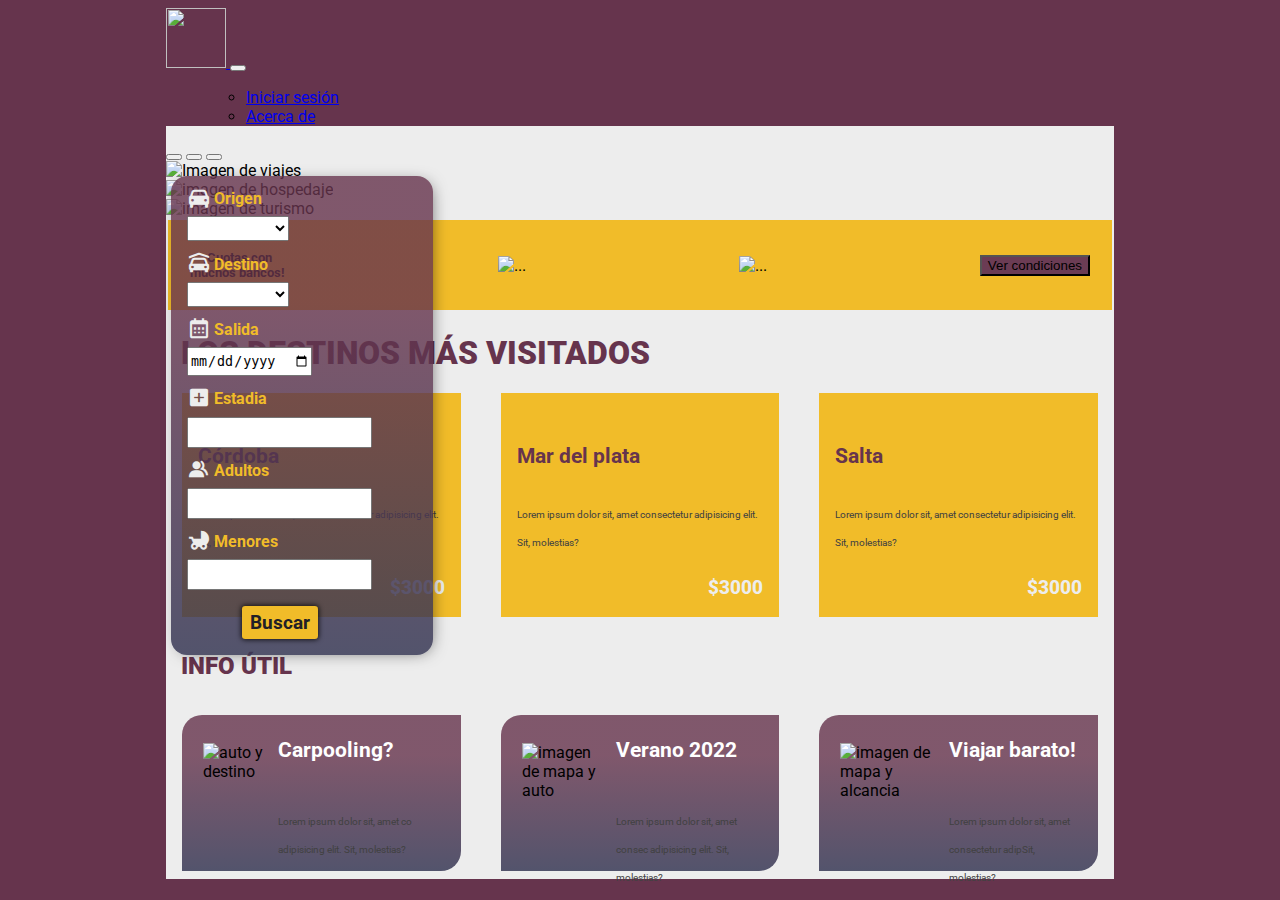
==== index.html @ 691d5a3f "Merge pull request #1 from Diegomgomezortega/Resultado_Busqueda" ====
<!DOCTYPE html>
<html lang="es">

<head>
    <meta charset="UTF-8">
    <meta http-equiv="X-UA-Compatible" content="IE=edge">
    <meta name="author" content="Grupo de estudio Tecnicatura en programacion 2do Año ITSC">
    <meta name="description" content="Pagina web dedicada a facilitar los viajes de turistas y viajantes. Te permite encontrar en un mismo lugar hospedaje, compartir un vehiculo para viajar o simplemente obtener informacion turistica de un lugar. Una Web que te hará dar la vuelta al mundo">
    <meta name="keywords" content="viajes, turismo, aventura, hospedaje, viajecompartido, carpooling, turismo, córdoba, argentina">
    <link rel="icon" href="img/logo_bisel.svg">
    <meta name="viewport" content="width=device-width, initial-scale=1.0">
    <title>Yo Voy!</title>
    <link rel="stylesheet" href="normalize.css">
    <!-- link fuentes de letras -->
    <link rel="preconnect" href="https://fonts.googleapis.com">
    <link rel="preconnect" href="https://fonts.gstatic.com" crossorigin>
    <link href="https://fonts.googleapis.com/css2?family=Roboto:wght@300;400;700&display=swap" rel="stylesheet">
    <!-- link para iconos -->
    <link href='https://unpkg.com/boxicons@2.0.9/css/boxicons.min.css' rel='stylesheet'>
    <!-- link de boostrap5 -->
    <link href="https://cdn.jsdelivr.net/npm/bootstrap@5.1.0/dist/css/bootstrap.min.css" rel="stylesheet" integrity="sha384-KyZXEAg3QhqLMpG8r+8fhAXLRk2vvoC2f3B09zVXn8CA5QIVfZOJ3BCsw2P0p/We" crossorigin="anonymous">
    <link rel="stylesheet" href="estilos.css">

</head>

<body class="centrar">
    <div class="contenedor">
        <nav class="navbar navbar-expand-md navbar-dark">
            <div class="container-fluid">
                <a class="navbar-brand" href="Index.html">
                    <img src="img/logo_ya-voy.jpeg" alt="" width="60" height="60" class="d-inline-block align-text-center" alt="Logo">
                </a>
                <button type="button" class="navbar-toggler" data-bs-toggle="collapse" data-bs-target="#MenuNavegacion">
                    <span class="navbar-toggler-icon"></span>
                </button>
                <div id="MenuNavegacion" class="collapse navbar-collapse d-flex flex-row-reverse bd-highlight">
                    <ul class="navbar-nav ">
                        <ul class="navbar-nav ms-3">
                            <li class="nav-item">
                                <a class="nav-link text-nowrap" href="#">Iniciar sesión</a>
                            </li>
                            <li class="nav-item"><a class="nav-link" href="#">Acerca de</a>
                            </li>
                        </ul>
                        <a href="inscripcion.html"><img src="img/008-facebook.png" alt="" width="23" alt="Facebook"></a>
                        <a href="resultado.html"><img src="img/011-instagram.png" alt="" width="23" alt="Instagram"></a>
                        <a href="#"><img src="img/001-twitter.png" alt="" width="23" alt="Twitter"></a>
                    </ul>
                </div>

            </div>
        </nav>
        <header>
            <div class="slide">
                <div class="slider-boostrap">
                    <div id="carouselExampleIndicators" class="carousel slide" data-bs-ride="carousel">
                        <div class="carousel-indicators">
                            <button type="button" data-bs-target="#carouselExampleIndicators" data-bs-slide-to="0" class="active" aria-current="true" aria-label="Slide 1"></button>
                            <button type="button" data-bs-target="#carouselExampleIndicators" data-bs-slide-to="1" aria-label="Slide 2"></button>
                            <button type="button" data-bs-target="#carouselExampleIndicators" data-bs-slide-to="2" aria-label="Slide 3"></button>
                        </div>
                        <div class="carousel-inner">
                            <div class="carousel-item active">
                                <img src="img/slide1.jpg" class="d-block w-100 vh-100" alt="Imagen de viajes">
                            </div>
                            <div class="carousel-item">
                                <img src="img/slide2.jpg" class="d-block w-100 vh-100" alt="imagen de hospedaje">
                            </div>
                            <div class="carousel-item">
                                <img src="img/slide3.jpg" class="d-block w-100 vh-100" alt="imagen de turismo">
                            </div>
                        </div>
                    </div>
                </div>
                <!-- ----------------seccion bancos y descuentos---------------- -->
                <table class="Tablapadre" width="100%" border="0" cellpadding="2">
                    <tr>
                        <td class="table-primary">
                            <div class="Texto1">
                                <h5 class="card-title" style="text-align: center;">¡Cuotas con <br> muchos bancos!</h5>
                            </div>
                        </td>
                        <td class="table-primary">
                            <img src="img/Pago.png" class="rounded float-start" alt="..." width="144" height="86">
                        </td>
                        <td class="table-primary">
                            <img src="img/Pago.png" class="rounded float-start" alt="..." width="144" height="86">
                        </td>

                        <td class="table-primary">
                            <div class="Tabla2">

                                <button style="background-color: #6B3C54;" type="button" class="btn btn-dark regular-button">Ver condiciones</button>
                            </div>

                        </td>
                </table>
                </table>
                <!-- ----------------seccion destinos más visitados---------------- -->
                <div class="buscador">
                    <form action="">

                        <div class="buscador-form__titulo">
                            <i class='bx bxs-car'></i>
                            <h4>Origen</h4>
                        </div>
                        <select placeholder="Provincia" name="Provincia" id="">
                            <option value=""></option>
                            <option value="">Córdoba</option>
                            <option value="">Buenos Aires</option>
                            <option value="">Salta</option>
                            <option value="">Rio Negro</option>
                        </select>

                        <div class="buscador-form__titulo">
                            <i class='bx bxs-car-garage'></i>
                            <h4>Destino</h4>
                        </div>
                        <select placeholder="Provincia" name="Provincia" id="">
                            <option value=""></option>
                            <option value="">Córdoba</option>
                            <option value="">Buenos Aires</option>
                            <option value="">Salta</option>
                            <option value="">Rio Negro</option>
                        </select>

                        <div class="buscador-form__titulo">
                            <i class='bx bx-calendar'></i>
                            <h4>Salida</h4>
                        </div>
                        <input type="date" name="salida" id="">

                        <div class="buscador-form__titulo">
                            <i class='bx bxs-plus-square'></i>
                            <h4>Estadia</h4>
                        </div>

                        <input type="number" name="" id="" min="1">

                        <div class="buscador-form__titulo"><i class='bx bxs-group'></i>
                            <h4>Adultos</h4>
                        </div>
                        <input type="number" name="" id="" min="1">

                        <div class="buscador-form__titulo"><i class='bx bxs-baby-carriage'></i>
                            <h4>Menores</h4>
                        </div>
                        <input type="number" name="" id="" min="0">

                        <div class="boton centrar">
                            <a href="./resultado.html" target="_blank">Buscar</a>
                        </div>
                    </form>

                </div>
            </div>
        </header>
        <section>
            <h1 class="cards-titulos">Los destinos más visitados</h1>
            <!-- ----------------seccion cards---------------- -->
            <div class="cards">
                <div class="card">
                    <div class="card-img">
                        <img src="img/card-1.jpg" alt="">
                    </div>
                    <div class="card-detalle">
                        <div class="card-titulo">
                            <h2>Córdoba</h2>
                        </div>
                        <div class="card-detalle">
                            <p>Lorem ipsum dolor sit, amet consectetur adipisicing elit. Sit, molestias?</p>
                        </div>
                    </div>
                    <div class="card-importe">
                        <h3>$3000</h3>
                    </div>
                </div>
                <div class="card">
                    <div class="card-img">
                        <img src="img/card-2.jpg" alt="">
                    </div>
                    <div class="card-detalle">
                        <div class="card-titulo">
                            <h2>Mar del plata</h2>
                        </div>
                        <div class="card-detalle">
                            <p>Lorem ipsum dolor sit, amet consectetur adipisicing elit. Sit, molestias?</p>
                        </div>
                    </div>
                    <div class="card-importe">
                        <h3>$3000</h3>
                    </div>
                </div>
                <div class="card">
                    <div class="card-img">
                        <img src="img/card-3.jpg" alt="">
                    </div>
                    <div class="card-detalle">
                        <div class="card-titulo">
                            <h2>Salta</h2>
                        </div>
                        <div class="card-detalle">
                            <p>Lorem ipsum dolor sit, amet consectetur adipisicing elit. Sit, molestias?</p>
                        </div>
                    </div>
                    <div class="card-importe">
                        <h3>$3000</h3>
                    </div>

                </div>
            </div>
            <h2 class="cards-titulos">Info útil</h2>
            <!-- ----------------seccion card tipo 2---------------- -->

            <div class="cards">
                <div class="card-2">
                    <div class="card-img">
                        <img src="img/carpooling.jpg" alt="auto y destino">
                    </div>
                    <div class="card-detalle">
                        <div class="card-titulo">
                            <h2>Carpooling?</h2>
                        </div>
                        <div class="card-detalle">
                            <p>Lorem ipsum dolor sit, amet co adipisicing elit. Sit, molestias?</p>
                        </div>
                    </div>
                </div>
                <div class="card-2">
                    <div class="card-img">
                        <img src="img/verano-viaje.jpg" alt="imagen de mapa y auto">
                    </div>
                    <div class="card-detalle">
                        <div class="card-titulo">
                            <h2>Verano 2022</h2>
                        </div>
                        <div class="card-detalle">
                            <p>Lorem ipsum dolor sit, amet consec adipisicing elit. Sit, molestias?</p>
                        </div>
                    </div>
                </div>
                <div class="card-2">
                    <div class="card-img">
                        <img src="img/viajar-barato.jpg" alt="imagen de mapa y alcancia ">
                    </div>
                    <div class="card-detalle">
                        <div class="card-titulo">
                            <h2>Viajar barato!</h2>
                        </div>
                        <div class="card-detalle">
                            <p>Lorem ipsum dolor sit, amet consectetur adipSit, molestias?</p>
                        </div>
                    </div>
                </div>
            </div>
        </section>
    </div>


    <script src="https://cdn.jsdelivr.net/npm/bootstrap@5.1.0/dist/js/bootstrap.bundle.min.js" integrity="sha384-U1DAWAznBHeqEIlVSCgzq+c9gqGAJn5c/t99JyeKa9xxaYpSvHU5awsuZVVFIhvj" crossorigin="anonymous"></script>
</body>

</html>
---- estilos.css ----
:root {
    --color_principal: rgb(102, 52, 77);
    --color_secundario: rgb(241, 188, 41);
    --color_claro: rgb(237, 237, 237);
    --color_oscuro: rgb(34, 32, 39);
    --gradiente: linear-gradient( 180deg, rgba(102, 52, 77, 0.808) 26%, rgba(54, 55, 84, 0.842) 100%);
}

html {
    box-sizing: border-box;
}

h4 {
    margin: 0.2rem;
    font-size: 1rem;
    font-weight: bold;
}

h2 {
    padding: 15px;
}

body {
    display: flex;
    justify-content: center;
    font-family: "Roboto", sans-serif;
    background-color: var(--color_principal);
}

.navbar {
    background-color: var(--color_principal);
}

.navbar-nav>a {
    margin-right: 20px;
    display: flex;
    align-items: center;
}

.centrar {
    display: flex;
    align-items: center;
    justify-content: center;
}

.contenedor {
    width: 75%;
    background-color: var(--color_claro);
}


/* Contenedor de la pagina Resultado */

.contenedorRes {
    width: 100%;
    background-color: var(--color_claro);
}

.logo img {
    width: 7rem;
}

.boton {
    margin: 1rem;
}

.boton a {
    text-decoration: none;
    color: var(--color_oscuro);
    background-color: var(--color_secundario);
    padding: 0.3rem 0.5rem;
    border-radius: 0.2rem;
    font-size: 1.2rem;
    font-weight: bold;
    -webkit-box-shadow: 0px 0px 5px 1px rgba(0, 0, 0, 0.75);
    -moz-box-shadow: 0px 0px 5px 1px rgba(0, 0, 0, 0.75);
    box-shadow: 0px 0px 5px 1px rgba(0, 0, 0, 0.75);
}

.slide {
    position: relative;
}

.buscador {
    display: flex;
    align-items: center;
    position: absolute;
    top: calc(100% - 80%);
    left: 5px;
    width: 230px;
    border-radius: 1rem;
    padding: 0 1rem;
    color: var(--color_secundario);
    background: var(--gradiente);
    -webkit-box-shadow: 3px 2px 17px -7px rgba(0, 0, 0, 0.75);
    -moz-box-shadow: 3px 2px 17px -7px rgba(0, 0, 0, 0.75);
    box-shadow: 3px 2px 17px -7px rgba(0, 0, 0, 0.75);
}


/* Buscador de la pagina Resultado */

.buscadorRes {
    position: absolute;
    top: 90px;
    left: 5px;
    width: 20%;
    border-radius: 1rem;
    padding: 1rem;
    color: var(--color_secundario);
    /* background: rgb(102, 52, 77); */
    background: linear-gradient( 180deg, rgba(102, 52, 77, 0.966) 26%, rgba(54, 55, 84, 1) 100%);
    -webkit-box-shadow: 3px 2px 17px -7px rgba(0, 0, 0, 0.75);
    -moz-box-shadow: 3px 2px 17px -7px rgba(0, 0, 0, 0.75);
    box-shadow: 3px 2px 17px -7px rgba(0, 0, 0, 0.75);
}

form i {
    font-size: 1.5rem;
    color: var(--color_claro);
}

form {
    padding: 0;
}

.buscador-form__titulo {
    display: flex;
    margin: 10px 0 5px 0;
}

select,
input {
    height: 25px;
}


/* --------- sector bancos ---------*/

.Tablapadre tr {
    background-color: var(--color_secundario);
    display: flex;
    justify-content: space-between;
    align-items: center;
    padding: 6px 20px;
}


/* --------- sector cuadricula cards ---------*/

.cards-titulos {
    color: var(--color_principal);
    text-transform: uppercase;
    font-weight: 900;
    padding-left: 0.9375rem;
}

.cards {
    display: grid;
    grid-template-columns: repeat(3, 1fr);
    grid-template-rows: 1fr;
    margin: 0.5rem 1rem;
    row-gap: 1rem;
    column-gap: 2.5rem;
}


/*--------- sector tarjeta ---------*/

.card {
    background-color: var(--color_secundario);
    padding: 0 1rem;
}

.card-img img {
    width: 100%;
    margin-top: 15px;
    border-radius: 3px;
}

.card-importe {
    color: var(--color_claro);
}

.card-importe h3 {
    font-weight: 800;
    display: flex;
    justify-content: end;
}

.card-titulo h2 {
    font-size: 1.3rem;
    font-weight: bold;
    color: var(--color_principal);
    padding-left: 0;
}


/*--------- sector tarjeta modelo 2 ---------*/

.card-2 {
    display: flex;
    background: var(--gradiente);
    padding: 0.5rem 1rem;
    height: 140px;
    border-radius: 20px 0;
}

.card-2>.card-img img {
    object-fit: cover;
    width: 100%;
    height: 80%;
    padding: 5px;
    border-radius: 3px;
}

.card-detalle p {
    font-size: 0.625rem;
}

.card-2 *.card-titulo h2 {
    padding: 0;
    padding-top: 15px;
    color: white;
    margin: 0;
    height: 60px;
    width: 100%;
}


/*--------- sector Contenedor Resultado de Busquedas ---------*/

.contenedorBarra {
    float: right;
    width: 80%;
    height: 600px;
    margin: 5px auto;
    padding: 20px;
    background: --color_claro;
    overflow: auto;
    font-family: 'Open Sans';
    border-radius: 4px;
    border-color: --color_principal;
}

.contenedorBarra h1 {
    font-size: 38px;
    font-weight: 600;
    color: #000;
}

.contenedorBarra hr {
    background: #ff9d00;
    width: 20%;
    height: 5px;
    border: #ff9d00;
    margin: 20px 0;
    border-radius: 50px;
}

p {
    margin-bottom: 20px;
    line-height: 28px;
    font-size: 16px;
    color: #414141;
}

.contenedorBarra::-webkit-scrollbar::-webkit-scrollbar {
    width: 7px;
}

.contenedorBarra::-webkit-scrollbar-thumb {
    background: #ff9d00;
    border-radius: 5px;
}
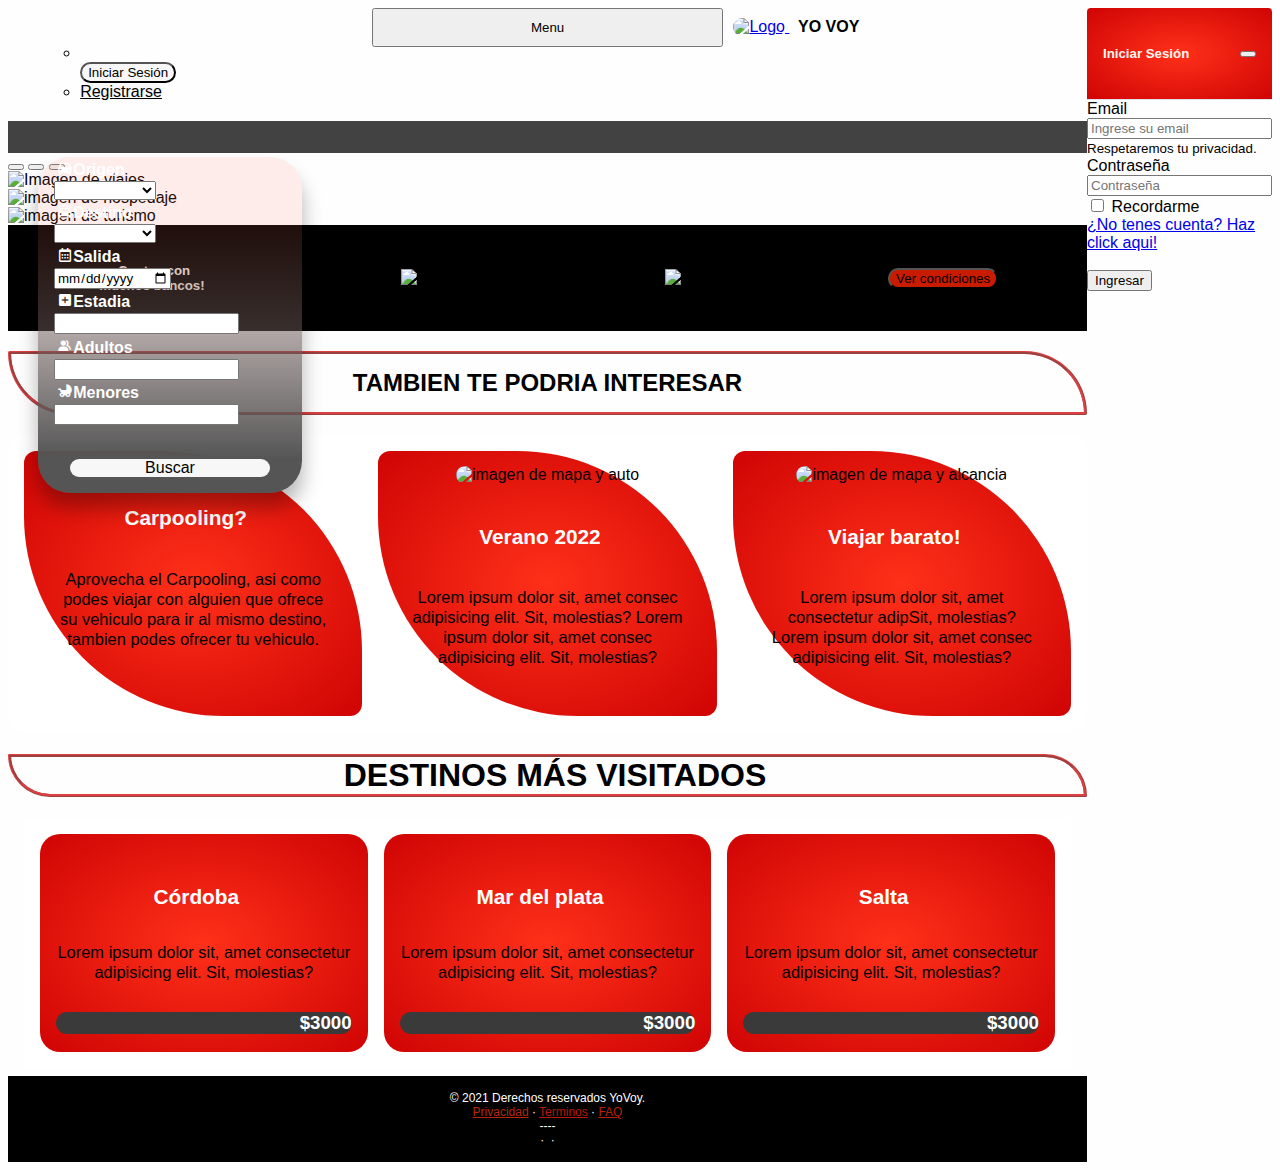
==== commit a6b46160: "Cambios YoVoy" ====
--- a/index.html
+++ b/index.html
@@ -2,6 +2,8 @@
 <html lang="es">
 
 <head>
+
+    <title >YO VOY  </title>
     <meta charset="UTF-8">
     <meta http-equiv="X-UA-Compatible" content="IE=edge">
     <meta name="author" content="Grupo de estudio Tecnicatura en programacion 2do Año ITSC">
@@ -9,7 +11,7 @@
     <meta name="keywords" content="viajes, turismo, aventura, hospedaje, viajecompartido, carpooling, turismo, córdoba, argentina">
     <link rel="icon" href="img/logo_bisel.svg">
     <meta name="viewport" content="width=device-width, initial-scale=1.0">
-    <title>Yo Voy!</title>
+    
     <link rel="stylesheet" href="normalize.css">
     <!-- link fuentes de letras -->
     <link rel="preconnect" href="https://fonts.googleapis.com">
@@ -20,38 +22,61 @@
     <!-- link de boostrap5 -->
     <link href="https://cdn.jsdelivr.net/npm/bootstrap@5.1.0/dist/css/bootstrap.min.css" rel="stylesheet" integrity="sha384-KyZXEAg3QhqLMpG8r+8fhAXLRk2vvoC2f3B09zVXn8CA5QIVfZOJ3BCsw2P0p/We" crossorigin="anonymous">
     <link rel="stylesheet" href="estilos.css">
+    
 
 </head>
 
-<body class="centrar">
-    <div class="contenedor">
-        <nav class="navbar navbar-expand-md navbar-dark">
-            <div class="container-fluid">
-                <a class="navbar-brand" href="Index.html">
-                    <img src="img/logo_ya-voy.jpeg" alt="" width="60" height="60" class="d-inline-block align-text-center" alt="Logo">
-                </a>
-                <button type="button" class="navbar-toggler" data-bs-toggle="collapse" data-bs-target="#MenuNavegacion">
-                    <span class="navbar-toggler-icon"></span>
-                </button>
-                <div id="MenuNavegacion" class="collapse navbar-collapse d-flex flex-row-reverse bd-highlight">
-                    <ul class="navbar-nav ">
-                        <ul class="navbar-nav ms-3">
-                            <li class="nav-item">
-                                <a class="nav-link text-nowrap" href="#">Iniciar sesión</a>
-                            </li>
-                            <li class="nav-item"><a class="nav-link" href="#">Acerca de</a>
-                            </li>
+<body>
+
+    <div class="">
+            <nav class="navbar navbar-expand-lg navbar-dark  shadow-sm ">
+                <div class="container px-2 ">
+                    <div class="col-lg-4 col-md-4 col-sm-6 col-xs-12 ">
+                        <a class="navbar-brand " href="Index.html">
+                            <img src="img/Logo-Oficial3.png" class=" imgRedonda text-white " id="Logo" width="60" height="60"  alt="Logo">
+                        </a>
+                        <strong class="text-white"> &nbsp YO VOY </strong>
+                    </div>
+
+                    <button class="navbar-toggler text-white col-lg-4 col-md-4 col-sm-4 col-xs-12" type="button" data-bs-toggle="collapse" data-bs-target="#navbarResponsive" aria-controls="navbarResponsive" aria-expanded="false" aria-label="Toggle navigation">
+                        Menu
+                        
+                    </button>
+                    
+                    <div id="navbarResponsive" class="collapse navbar-collapse col-lg-4 col-md-4 col-sm-4 col-xs-12 ">
+                        <ul class="navbar-nav ms-auto me-4 my-3 my-lg-0">
+                            <ul class="navbar-nav   col-lg-12 col-md-12 col-sm-12 col-xs-12 ">
+                                <li class="nav-item ">
+                                    <a class="nav-link " style="color: white; " href="#"><strong>Carpooling!</strong></a>
+                                </li>
+                                
+                                <!-- boton iniciar sesion-->
+                                
+                                <button class="estiloboton btn btn-secondary rounded-pill px-3 mb-2 mb-lg-0 mr-3" data-bs-toggle="modal" data-bs-target="#login">
+                                    <span class="d-flex align-items-center">
+                                        <span class="small">Iniciar Sesión</span>
+                                    </span>
+                                </button>
+                                &nbsp
+                            
+
+                                <li >
+                                    <a class="estiloboton btn btn-secondary  px-3 rounded-pill small"  href="inscripcion.html" >Registrarse</a>
+                                </li>
                         </ul>
-                        <a href="inscripcion.html"><img src="img/008-facebook.png" alt="" width="23" alt="Facebook"></a>
-                        <a href="resultado.html"><img src="img/011-instagram.png" alt="" width="23" alt="Instagram"></a>
-                        <a href="#"><img src="img/001-twitter.png" alt="" width="23" alt="Twitter"></a>
-                    </ul>
-                </div>
-
-            </div>
-        </nav>
-        <header>
-            <div class="slide">
+                    </div>
+                </div>
+                
+            </nav>
+   
+
+        <header >
+            <div class="DetalleNav">
+                
+            </div>
+            
+            <div class="">
+              <div class="slide">     
                 <div class="slider-boostrap">
                     <div id="carouselExampleIndicators" class="carousel slide" data-bs-ride="carousel">
                         <div class="carousel-indicators">
@@ -61,104 +86,146 @@
                         </div>
                         <div class="carousel-inner">
                             <div class="carousel-item active">
-                                <img src="img/slide1.jpg" class="d-block w-100 vh-100" alt="Imagen de viajes">
+                                <img src="img/Hotel-5.jpg" class="d-block w-100 vh-100" alt="Imagen de viajes">
                             </div>
                             <div class="carousel-item">
-                                <img src="img/slide2.jpg" class="d-block w-100 vh-100" alt="imagen de hospedaje">
+                                <img src="img/Mujer-Mapa-R.jpg" class="d-block w-100 vh-100" alt="imagen de hospedaje">
                             </div>
                             <div class="carousel-item">
-                                <img src="img/slide3.jpg" class="d-block w-100 vh-100" alt="imagen de turismo">
+                                <img src="img/Mujer-Mapa.jpg" class="d-block w-100 vh-100" alt="imagen de turismo">
                             </div>
                         </div>
-                    </div>
-                </div>
-                <!-- ----------------seccion bancos y descuentos---------------- -->
-                <table class="Tablapadre" width="100%" border="0" cellpadding="2">
-                    <tr>
-                        <td class="table-primary">
-                            <div class="Texto1">
-                                <h5 class="card-title" style="text-align: center;">¡Cuotas con <br> muchos bancos!</h5>
-                            </div>
-                        </td>
-                        <td class="table-primary">
-                            <img src="img/Pago.png" class="rounded float-start" alt="..." width="144" height="86">
-                        </td>
-                        <td class="table-primary">
-                            <img src="img/Pago.png" class="rounded float-start" alt="..." width="144" height="86">
-                        </td>
-
-                        <td class="table-primary">
-                            <div class="Tabla2">
-
-                                <button style="background-color: #6B3C54;" type="button" class="btn btn-dark regular-button">Ver condiciones</button>
-                            </div>
-
-                        </td>
-                </table>
-                </table>
-                <!-- ----------------seccion destinos más visitados---------------- -->
-                <div class="buscador">
-                    <form action="">
-
-                        <div class="buscador-form__titulo">
-                            <i class='bx bxs-car'></i>
-                            <h4>Origen</h4>
-                        </div>
-                        <select placeholder="Provincia" name="Provincia" id="">
-                            <option value=""></option>
-                            <option value="">Córdoba</option>
-                            <option value="">Buenos Aires</option>
-                            <option value="">Salta</option>
-                            <option value="">Rio Negro</option>
-                        </select>
-
-                        <div class="buscador-form__titulo">
-                            <i class='bx bxs-car-garage'></i>
-                            <h4>Destino</h4>
-                        </div>
-                        <select placeholder="Provincia" name="Provincia" id="">
-                            <option value=""></option>
-                            <option value="">Córdoba</option>
-                            <option value="">Buenos Aires</option>
-                            <option value="">Salta</option>
-                            <option value="">Rio Negro</option>
-                        </select>
-
-                        <div class="buscador-form__titulo">
-                            <i class='bx bx-calendar'></i>
-                            <h4>Salida</h4>
-                        </div>
-                        <input type="date" name="salida" id="">
-
-                        <div class="buscador-form__titulo">
-                            <i class='bx bxs-plus-square'></i>
-                            <h4>Estadia</h4>
-                        </div>
-
-                        <input type="number" name="" id="" min="1">
-
-                        <div class="buscador-form__titulo"><i class='bx bxs-group'></i>
-                            <h4>Adultos</h4>
-                        </div>
-                        <input type="number" name="" id="" min="1">
-
-                        <div class="buscador-form__titulo"><i class='bx bxs-baby-carriage'></i>
-                            <h4>Menores</h4>
-                        </div>
-                        <input type="number" name="" id="" min="0">
-
-                        <div class="boton centrar">
-                            <a href="./resultado.html" target="_blank">Buscar</a>
-                        </div>
-                    </form>
-
+                        <div class="buscador"> 
+                            <form>
+                                <div >
+                                    <div>
+                                        <h4 class='bx bxs-car'><b>Origen</b></h4>
+                                    </div>
+                                    <div>
+                                        <select class="" placeholder="Provincia" name="Provincia" id="">
+                                            <option value=""></option>
+                                            <option value="">Córdoba</option>
+                                            <option value="">Buenos Aires</option>
+                                            <option value="">Salta</option>
+                                            <option value="">Rio Negro</option>
+                                        </select>
+                                    </div>
+                                    
+            
+                                    <div>
+                                        <h4 class='bx bxs-car-garage'><b>Destino</b></h4>
+                                    </div>
+                                    <select class="" placeholder="Provincia" name="Provincia" id="">
+                                        <option value=""></option>
+                                        <option value="">Córdoba</option>
+                                        <option value="">Buenos Aires</option>
+                                        <option value="">Salta</option>
+                                        <option value="">Rio Negro</option>
+                                    </select>
+            
+                                    <div>
+                                        <h4 class='bx bx-calendar'><b>Salida</b></h4>
+                                    </div>
+                                    <input type="date" name="salida" id="">
+            
+                                    <div >
+                                        
+                                        <h4 class='bx bxs-plus-square'><b>Estadia</b></h4>
+                                    </div>
+                                    <input type="number" name="" id="" min="1">
+            
+                                    <div>
+                                        
+                                        <h4 class='bx bxs-group' ><b>Adultos</b></h4>
+                                    </div>
+                                    <div>
+                                        <input  type="number" name="" id="" min="1">
+                                    </div>
+                                    
+                                    <div>
+                                        <h4 class='bx bxs-baby-carriage'><b>Menores</b></h4>
+                                    </div>
+                                    <div>
+                                        <input type="number" name="" id="" min="0">
+                                    </div>
+                                </br>
+            
+                                    <div class="estiloboton1 btn btn-outline-danger rounded-pill centrar boton">
+                                        <a href="resultado.html">Buscar</a>
+                                    </div>
+                                </div>
+                            </form>
+                        </div>
+                        
+                    </div>
+                </div>
+             </div>
+            </div> 
+            <!-- ----------------seccion bancos y descuentos------------------>
+            <div class="Descuentos">
+                <div>
+                    <h5 class="card-title" style="text-align: center;"><b>¡Cuotas con <br> muchos bancos!</b></h5>
+                </div>
+                <div>
+                    <img src="img/Pago.png" class="rounded"  alt="...">
+                </div>
+                <div>
+                    <img src="img/Pago.png" class="rounded" alt="...">
+                </div>
+                <div>
+                    <button style="background-color: rgb(201, 27, 0); border-radius: 10px;" type="button" class="btn btn-dark regular-button">Ver condiciones</button>
                 </div>
             </div>
         </header>
         <section>
-            <h1 class="cards-titulos">Los destinos más visitados</h1>
-            <!-- ----------------seccion cards---------------- -->
-            <div class="cards">
+
+            <!------------------seccion card tipo 2------------------> 
+            <h2 class="cards-titulos  grid-text">Tambien Te Podria Interesar</h2>
+            <div class="card grid">
+                
+                <div class="card-2 ">
+                    <div class="card-img">
+                        <img src="img/carpooling.jpg" alt="auto y destino">
+                        
+                        <div class="card-titulo ">
+                            <h2>Carpooling?</h2>
+                        </div>
+                        <div class="card-detalle2 ">
+                            <p>Aprovecha el Carpooling, asi como podes viajar con alguien que ofrece su vehiculo para ir al mismo destino, tambien podes ofrecer tu vehiculo.</p>
+                        </div>
+                    </div>
+                </div>
+                
+                <div class="card-2 ">
+                    <div class="card-img">
+                        <img src="img/verano-viaje.jpg" alt="imagen de mapa y auto">
+                    </div>
+                    <div class="card-detalle">
+                        <div class="card-titulo">
+                            <h2>Verano 2022</h2>
+                        </div>
+                        <div class="card-detalle2">
+                            <p>Lorem ipsum dolor sit, amet consec adipisicing elit. Sit, molestias? Lorem ipsum dolor sit, amet consec adipisicing elit. Sit, molestias?</p>
+                        </div>
+                    </div>
+                </div>
+                <div class="card-2 ">
+                    <div class="card-img">
+                        <img src="img/viajar-barato.jpg" alt="imagen de mapa y alcancia ">
+                    </div>
+                    <div class="card-detalle">
+                        <div class="card-titulo">
+                            <h2>Viajar barato!</h2>
+                        </div>
+                        <div class="card-detalle2">
+                            <p>Lorem ipsum dolor sit, amet consectetur adipSit, molestias? Lorem ipsum dolor sit, amet consec adipisicing elit. Sit, molestias?</p>
+                        </div>
+                    </div>
+                </div>
+            </div>
+            <!------------------seccion cards------------------>
+            <h1  class="cards-titulos grid-text"> destinos más visitados</h1>
+            <div class="cards grid">
                 <div class="card">
                     <div class="card-img">
                         <img src="img/card-1.jpg" alt="">
@@ -167,12 +234,12 @@
                         <div class="card-titulo">
                             <h2>Córdoba</h2>
                         </div>
-                        <div class="card-detalle">
+                        <div class="card-detalle2">
                             <p>Lorem ipsum dolor sit, amet consectetur adipisicing elit. Sit, molestias?</p>
                         </div>
                     </div>
                     <div class="card-importe">
-                        <h3>$3000</h3>
+                        <h3 class="px-1" style="background-color: rgb(58, 58, 58); border-radius: 50px;">$3000</h3>
                     </div>
                 </div>
                 <div class="card">
@@ -183,12 +250,12 @@
                         <div class="card-titulo">
                             <h2>Mar del plata</h2>
                         </div>
-                        <div class="card-detalle">
+                        <div class="card-detalle2">
                             <p>Lorem ipsum dolor sit, amet consectetur adipisicing elit. Sit, molestias?</p>
                         </div>
                     </div>
                     <div class="card-importe">
-                        <h3>$3000</h3>
+                        <h3 class="px-1" style="background-color: rgb(58, 58, 58); border-radius: 50px;">$3000</h3>
                     </div>
                 </div>
                 <div class="card">
@@ -199,65 +266,78 @@
                         <div class="card-titulo">
                             <h2>Salta</h2>
                         </div>
-                        <div class="card-detalle">
+                        <div class="card-detalle2">
                             <p>Lorem ipsum dolor sit, amet consectetur adipisicing elit. Sit, molestias?</p>
                         </div>
                     </div>
                     <div class="card-importe">
-                        <h3>$3000</h3>
-                    </div>
-
-                </div>
-            </div>
-            <h2 class="cards-titulos">Info útil</h2>
-            <!-- ----------------seccion card tipo 2---------------- -->
-
-            <div class="cards">
-                <div class="card-2">
-                    <div class="card-img">
-                        <img src="img/carpooling.jpg" alt="auto y destino">
-                    </div>
-                    <div class="card-detalle">
-                        <div class="card-titulo">
-                            <h2>Carpooling?</h2>
-                        </div>
-                        <div class="card-detalle">
-                            <p>Lorem ipsum dolor sit, amet co adipisicing elit. Sit, molestias?</p>
-                        </div>
-                    </div>
-                </div>
-                <div class="card-2">
-                    <div class="card-img">
-                        <img src="img/verano-viaje.jpg" alt="imagen de mapa y auto">
-                    </div>
-                    <div class="card-detalle">
-                        <div class="card-titulo">
-                            <h2>Verano 2022</h2>
-                        </div>
-                        <div class="card-detalle">
-                            <p>Lorem ipsum dolor sit, amet consec adipisicing elit. Sit, molestias?</p>
-                        </div>
-                    </div>
-                </div>
-                <div class="card-2">
-                    <div class="card-img">
-                        <img src="img/viajar-barato.jpg" alt="imagen de mapa y alcancia ">
-                    </div>
-                    <div class="card-detalle">
-                        <div class="card-titulo">
-                            <h2>Viajar barato!</h2>
-                        </div>
-                        <div class="card-detalle">
-                            <p>Lorem ipsum dolor sit, amet consectetur adipSit, molestias?</p>
-                        </div>
-                    </div>
-                </div>
-            </div>
+                        <h3 class="px-1" style="background-color: rgb(58, 58, 58); border-radius: 50px;">$3000</h3>
+                    </div>
+
+                </div>
+            </div>
+            
         </section>
+        <div class="footer">
+            <div class="container px-5">
+                <div class="text-white-50 small">
+                    <div class="mb-2">&copy; 2021 Derechos reservados YoVoy.</div>
+                    <a style="color: rgb(184, 37, 11);" href="#!">Privacidad</a>
+                    <span class="mx-1">&middot;</span>
+                    <a style="color: rgb(184, 23, 11);" href="#!">Terminos</a>
+                    <span class="mx-1">&middot;</span>
+                    <a style="color: rgb(184, 31, 11);" href="#!">FAQ</a>
+                    <div class="mb-2"> ---- </div>
+                    <a href="#"><img src="img/008-facebook.png" alt="" width="23" alt="Facebook"></a>
+                    <span class="mx-1">&middot;</span>
+                    <a href="#"><img src="img/011-instagram.png" alt="" width="23" alt="Instagram"></a>
+                    <span class="mx-1">&middot;</span>
+                    <a href="#"><img src="img/001-twitter.png" alt="" width="23" alt="Twitter"></a>
+                </div>
+            </div>
+        </div>
     </div>
 
 
+    <!-- Iniciar sesion modal-->
+
+    <div class="modal fade" id="login" tabindex="-1" aria-labelledby="loginModalLabel" aria-hidden="true">
+        <div class="modal-dialog modal-dialog-centered">
+            <div class="modal-content">
+                <div class="modal-header bg-gradient-form p-4">
+                    <h5 class="modal-title font-alt text-white" id="feedbackModalLabel">Iniciar Sesión</h5>
+                    <button class="btn-close btn-close-white" type="button" data-bs-dismiss="modal" aria-label="Close"></button>
+                </div>
+                <div class="modal-body border-0 p-4">
+                    <form>
+                        <div class="form-group">
+                            <label for="exampleInputEmail1">Email</label>
+                            <input type="email" class="form-control" id="exampleInputEmail1" aria-describedby="emailHelp" placeholder="Ingrese su email">
+                            <small id="emailHelp" class="form-text text-muted">Respetaremos tu privacidad.</small>
+                        </div>
+                        <div class="form-group">
+                            <label for="exampleInputPassword1">Contraseña</label>
+                            <input type="password" class="form-control" id="exampleInputPassword1" placeholder="Contraseña">
+                        </div>
+                        <div class="form-check">
+                            <input type="checkbox" class="form-check-input" id="exampleCheck1">
+                            <label class="form-check-label" for="exampleCheck1">Recordarme</label>
+                        </div>
+                        <div class="form-group">
+                            <a  href="inscripcion.html">¿No tenes cuenta? Haz click aqui!</a>
+                        </div>
+                    </br>
+                        <button type="submit" class="btn btn-outline-primary">Ingresar</button>
+                    </form>
+                </div>
+            </div>
+        </div>
+    </div>
+    
+    
     <script src="https://cdn.jsdelivr.net/npm/bootstrap@5.1.0/dist/js/bootstrap.bundle.min.js" integrity="sha384-U1DAWAznBHeqEIlVSCgzq+c9gqGAJn5c/t99JyeKa9xxaYpSvHU5awsuZVVFIhvj" crossorigin="anonymous"></script>
+    <script src="js/scripts.js"></script>
+    <script src="_framework/blazor.webassembly.js"></script>
 </body>
 
 </html>--- a/estilos.css
+++ b/estilos.css
@@ -1,13 +1,62 @@
 :root {
-    --color_principal: rgb(102, 52, 77);
-    --color_secundario: rgb(241, 188, 41);
-    --color_claro: rgb(237, 237, 237);
-    --color_oscuro: rgb(34, 32, 39);
-    --gradiente: linear-gradient( 180deg, rgba(102, 52, 77, 0.808) 26%, rgba(54, 55, 84, 0.842) 100%);
-}
-
-html {
-    box-sizing: border-box;
+    --color_claro: rgb(255, 255, 255);
+    --color_blac: rgb(254, 254, 255);
+    --color_gris: rgba(126, 125, 125, 0.781);
+    --color_oscuro: rgb(0, 0, 0);
+    
+    
+    --gradienteBuscador: linear-gradient( 180deg, rgba(156, 36, 0, 0.124)20%, rgb(189, 0, 0) 90%);
+    --gradienteBuscador1: linear-gradient( 180deg, rgba(252, 113, 89, 0.124)20%, rgb(85, 85, 85) 90%);
+   
+    
+    --gradienteCard: radial-gradient(ellipse at center, rgb(255,48,25) 0%,rgb(207,4,4) 100%);
+    --gradientnavs: radial-gradient(ellipse at center, rgb(255,48,25) 0%,rgb(207,4,4) 100%);
+
+}
+
+body {
+    display: flex;
+    justify-content: center;
+    font-family: "Open Sans", sans-serif;
+    background: var(--color_blac);  
+}
+
+
+
+.container,
+.container-fluid,
+.container-xxl,
+.container-xl,
+.container-lg,
+.container-md,
+.container-sm {
+  width: 100%;
+  padding-right: var(--bs-gutter-x, 0.75rem);
+  padding-left: var(--bs-gutter-x, 0.75rem);
+  margin-right: auto;
+  margin-left: auto;
+}
+.imagen{
+    background: url(https://www.freepik.es/foto-gratis/viajeros-mochilas-posa-cerca-aeropuerto-moderno_15660360.htm);
+}
+.navbar {
+   background: var(--gradientnavs);    
+}
+
+.navbar-nav>a {
+    margin-right: 20px;
+    display: flex;
+    align-items: center;
+}
+
+.navbar-collapse {
+    flex-basis: 100%;
+    flex-grow: 1;
+    align-items: center;
+}
+
+h2 {
+    padding: 15px;
 }
 
 h4 {
@@ -16,25 +65,62 @@
     font-weight: bold;
 }
 
-h2 {
-    padding: 15px;
-}
-
-body {
-    display: flex;
-    justify-content: center;
-    font-family: "Roboto", sans-serif;
-    background-color: var(--color_principal);
-}
-
-.navbar {
-    background-color: var(--color_principal);
-}
-
-.navbar-nav>a {
-    margin-right: 20px;
-    display: flex;
-    align-items: center;
+h5{
+    color: seashell;
+}
+
+.slide {
+    position: relative;
+}
+
+*{
+    box-sizing: border-box;
+    font-family: "Open Sans", sans-serif;
+}
+
+.imgRedonda{
+    width: 60px;
+    height: 60px;
+    border-radius: 150px;
+}
+
+.imgResultado{
+    width: 100%;
+    height: auto;
+    border-radius: 150px;
+}
+
+.estiloboton1{
+    border-radius: 20px;
+    color: rgb(0, 0, 0);
+    background-color: rgb(247, 247, 247);
+    align-items: center;
+    transition: all 300ms ease 0ms;
+
+}
+
+.estiloboton1:hover {
+    background-color: #ad0000; /* Color de fondo al pasar el cursor */
+    color: rgb(255, 255, 255);
+    box-shadow: 0px 15px 20px rgba(0, 0, 0, 0.3);
+    transform: translateY(-3px);
+
+}
+
+.estiloboton{
+    border-radius: 20px;
+    color: rgb(0, 0, 0);
+    background-color: rgb(247, 247, 247);
+    align-items: center;
+    transition: all 300ms ease 0ms;
+}
+
+.estiloboton:hover {
+    background-color: #3905ca; /* Color de fondo al pasar el cursor */
+    color: rgb(255, 255, 255);
+    box-shadow: 0px 15px 20px rgba(0, 0, 0, 0.3);
+    transform: translateY(-3px);
+
 }
 
 .centrar {
@@ -43,113 +129,125 @@
     justify-content: center;
 }
 
-.contenedor {
-    width: 75%;
-    background-color: var(--color_claro);
-}
-
-
 /* Contenedor de la pagina Resultado */
 
-.contenedorRes {
-    width: 100%;
-    background-color: var(--color_claro);
-}
-
 .logo img {
-    width: 7rem;
+    width: 2rem;
 }
 
 .boton {
     margin: 1rem;
+    min-width: 200px;
 }
 
 .boton a {
     text-decoration: none;
-    color: var(--color_oscuro);
-    background-color: var(--color_secundario);
-    padding: 0.3rem 0.5rem;
-    border-radius: 0.2rem;
-    font-size: 1.2rem;
-    font-weight: bold;
-    -webkit-box-shadow: 0px 0px 5px 1px rgba(0, 0, 0, 0.75);
-    -moz-box-shadow: 0px 0px 5px 1px rgba(0, 0, 0, 0.75);
-    box-shadow: 0px 0px 5px 1px rgba(0, 0, 0, 0.75);
-}
-
-.slide {
-    position: relative;
-}
-
+    color: rgb(0, 0, 0);
+
+}
+
+.boton a:hover{
+    color: rgb(255, 255, 255);
+}
+
+/* Buscadores */
 .buscador {
     display: flex;
     align-items: center;
     position: absolute;
-    top: calc(100% - 80%);
-    left: 5px;
-    width: 230px;
-    border-radius: 1rem;
+    top: 5%;
+    left: 30px;
+    border-radius: 2rem;
     padding: 0 1rem;
-    color: var(--color_secundario);
-    background: var(--gradiente);
-    -webkit-box-shadow: 3px 2px 17px -7px rgba(0, 0, 0, 0.75);
-    -moz-box-shadow: 3px 2px 17px -7px rgba(0, 0, 0, 0.75);
-    box-shadow: 3px 2px 17px -7px rgba(0, 0, 0, 0.75);
-}
-
-
-/* Buscador de la pagina Resultado */
-
-.buscadorRes {
-    position: absolute;
-    top: 90px;
-    left: 5px;
-    width: 20%;
-    border-radius: 1rem;
-    padding: 1rem;
-    color: var(--color_secundario);
-    /* background: rgb(102, 52, 77); */
-    background: linear-gradient( 180deg, rgba(102, 52, 77, 0.966) 26%, rgba(54, 55, 84, 1) 100%);
-    -webkit-box-shadow: 3px 2px 17px -7px rgba(0, 0, 0, 0.75);
-    -moz-box-shadow: 3px 2px 17px -7px rgba(0, 0, 0, 0.75);
-    box-shadow: 3px 2px 17px -7px rgba(0, 0, 0, 0.75);
-}
-
-form i {
-    font-size: 1.5rem;
     color: var(--color_claro);
-}
-
-form {
-    padding: 0;
-}
-
-.buscador-form__titulo {
-    display: flex;
-    margin: 10px 0 5px 0;
-}
-
-select,
-input {
-    height: 25px;
-}
-
-
-/* --------- sector bancos ---------*/
-
-.Tablapadre tr {
-    background-color: var(--color_secundario);
-    display: flex;
-    justify-content: space-between;
-    align-items: center;
-    padding: 6px 20px;
-}
-
+    background: var(--gradienteBuscador1);
+    box-shadow: 0px 15px 20px rgba(0, 0, 0, 0.3);
+}
+
+
+/*--------- sector Contenedor Resultado de Busquedas ---------*/
+
+.card-resultado {
+    background: var(--gradienteBuscador);
+    padding: 0 1rem;
+    border-radius: 20px;
+}
+
+.text-res{
+    background-color: rgba(255, 255, 255, 0.671);
+    border-radius: 1em;
+    text-align: center;
+}
+
+.titulo-res{
+    background-color: rgba(32, 32, 32, 0.671);
+    border-radius: 1em;
+    text-align: center;
+}
+
+.contenedorBarra {
+    display: grid;
+    grid-template-columns: 1fr;
+    gap: 1em;
+    height: 600px;
+    margin: 5px ;
+    border: 1px solid slategray;
+    padding: 10px;
+    background: url(img/car-on-the-road.jpg);
+    overflow: auto;
+    font-family: 'Open Sans', sans-serif;
+}
+
+.contenedorBarra h1 {
+    font-size: 38px;
+    font-weight: 600;
+    color: rgb(255, 255, 255);
+    background-color: rgba(255, 107, 81, 0.432);
+    border-radius: 10px 50px;
+}
+
+p {
+    margin-bottom: 30px;
+    line-height: 20px;
+    font-size: 16px;
+    color: #000000;
+}
+
+.contenedorBarra::-webkit-scrollbar-thumb {
+    border-radius: 5px;
+}
+
+
+.DetalleNav {
+    background: rgb(66, 66, 66);
+    display: grid;
+    grid-template-columns: 1fr;
+    padding: 1em 20px;
+}
+
+.Descuentos {
+    background: #000;
+    display: grid;
+    grid-template-columns: repeat(4,1fr);
+    align-items: center;
+    padding: 1em 20px;
+    gap: 1em;
+    justify-items: center;
+}
+
+h1{
+    color: white;
+  text-align: center;
+}
 
 /* --------- sector cuadricula cards ---------*/
 
 .cards-titulos {
-    color: var(--color_principal);
+    color: rgba(105, 102, 102, 0.75);
+    border-color: rgba(209, 0, 0, 0.75);
+    text-align: center;
+    border-style: ridge ;
+    border-radius: 21px 800px;
     text-transform: uppercase;
     font-weight: 900;
     padding-left: 0.9375rem;
@@ -168,14 +266,15 @@
 /*--------- sector tarjeta ---------*/
 
 .card {
-    background-color: var(--color_secundario);
+    background: radial-gradient(ellipse at center, rgb(255,48,25) 0%,rgb(207,4,4) 100%);
     padding: 0 1rem;
+    border-radius: 20px;
 }
 
 .card-img img {
     width: 100%;
     margin-top: 15px;
-    border-radius: 3px;
+    border-radius: 100px 0;
 }
 
 .card-importe {
@@ -186,12 +285,15 @@
     font-weight: 800;
     display: flex;
     justify-content: end;
+    min-width: 10px;
 }
 
 .card-titulo h2 {
     font-size: 1.3rem;
+    text-align: center;
+    font-family: 'Lucida Sans', 'Lucida Sans Regular', 'Lucida Grande', 'Lucida Sans Unicode', Geneva, Verdana, sans-serif;
     font-weight: bold;
-    color: var(--color_principal);
+    color: var(--color_claro);
     padding-left: 0;
 }
 
@@ -199,77 +301,176 @@
 /*--------- sector tarjeta modelo 2 ---------*/
 
 .card-2 {
-    display: flex;
-    background: var(--gradiente);
-    padding: 0.5rem 1rem;
-    height: 140px;
-    border-radius: 20px 0;
+    display: grid;
+    text-align: center;
+    background: var(--gradienteCard);
+    padding: 0 2rem;
+    height: 265px;
+    border-radius: 12px 200px 12px ;
 }
 
 .card-2>.card-img img {
-    object-fit: cover;
+    width: 50%;
+    margin-top: 15px;
+    border-radius: 50px;
+}
+
+.card-detalle p {
+    text-align: center;
+    font-size: 0.625rem;
+}
+
+.card-detalle2 p {
+    text-align: center;
+    font-size: 1.03em;
+}
+
+.card-2 *.card-titulo h2 {
+    
+    padding-top: 5px;
+    color: white;
+    height: 50px;
     width: 100%;
-    height: 80%;
-    padding: 5px;
-    border-radius: 3px;
-}
-
-.card-detalle p {
-    font-size: 0.625rem;
-}
-
-.card-2 *.card-titulo h2 {
-    padding: 0;
-    padding-top: 15px;
-    color: white;
-    margin: 0;
-    height: 60px;
-    width: 100%;
-}
-
-
-/*--------- sector Contenedor Resultado de Busquedas ---------*/
-
-.contenedorBarra {
+    padding-left: 0;
+    
+}
+
+.footer {
+    background-color: #000000;
+    color: #ffffff;
+    text-align: center;
+    font-size: 12px;
+    padding: 15px;
+  }
+
+  [class*="col-"] {
     float: right;
-    width: 80%;
-    height: 600px;
-    margin: 5px auto;
-    padding: 20px;
-    background: --color_claro;
-    overflow: auto;
-    font-family: 'Open Sans';
-    border-radius: 4px;
-    border-color: --color_principal;
-}
-
-.contenedorBarra h1 {
-    font-size: 38px;
-    font-weight: 600;
-    color: #000;
-}
-
-.contenedorBarra hr {
-    background: #ff9d00;
-    width: 20%;
-    height: 5px;
-    border: #ff9d00;
-    margin: 20px 0;
-    border-radius: 50px;
-}
-
-p {
-    margin-bottom: 20px;
-    line-height: 28px;
-    font-size: 16px;
-    color: #414141;
-}
-
-.contenedorBarra::-webkit-scrollbar::-webkit-scrollbar {
-    width: 7px;
-}
-
-.contenedorBarra::-webkit-scrollbar-thumb {
-    background: #ff9d00;
-    border-radius: 5px;
-}+    padding: 10px;
+    align-items: center;
+  }
+
+.grid{
+    display: grid;
+    grid-template-columns: repeat(3,1fr);
+    grid-template-rows: minmax(100px, auto);
+    padding:1em;
+    gap: 1em;
+    background: #ffffff;
+}
+.grid-text{
+    display: grid;
+    grid-template-columns: 1fr;
+    color: black;
+    font-family: "Open Sans", sans-serif;
+}
+
+.grid-buscador{
+    display: grid;
+    grid-template-columns: 1fr;
+}
+
+.grid-buscadorRES{
+    display: grid;
+    grid-template-columns: 1fr;
+}
+
+.grid-resultados{
+    display: grid;
+    grid-template-columns: 1fr;
+}
+  /*Pantalla de escritorio grande*/
+  @media(min-width:1200px) {
+    .col-lg-1 {width: 8.33%;}
+    .col-lg-2 {width: 16.66%;}
+    .col-lg-3 {width: 25%;}
+    .col-lg-4 {width: 33.33%;}
+    .col-lg-5 {width: 41.66%;}
+    .col-lg-6 {width: 50%;}
+    .col-lg-7 {width: 58.33%;}
+    .col-lg-8 {width: 66.66%;}
+    .col-lg-9 {width: 75%;}
+    .col-lg-10 {width: 83.33%;}
+    .col-lg-11 {width: 91.66%;}
+    .col-lg-12 {width: 100%;}
+  }
+
+  /*Pantalla de escritorio mediano*/
+  @media(max-width:1199px) and (min-width: 992px) {
+    .col-md-1 {width: 8.33%;}
+    .col-md-2 {width: 16.66%;}
+    .col-md-3 {width: 25%;}
+    .col-md-4 {width: 33.33%;}
+    .col-md-5 {width: 41.66%;}
+    .col-md-6 {width: 50%;}
+    .col-md-7 {width: 58.33%;}
+    .col-md-8 {width: 66.66%;}
+    .col-md-9 {width: 75%;}
+    .col-md-10 {width: 83.33%;}
+    .col-md-11 {width: 91.66%;}
+    .col-md-12 {width: 100%;}
+  }
+
+  /*Pantalla de tablet*/
+  @media(max-width:991px) and (min-width: 768px) {
+    .col-sm-1 {width: 8.33%;}
+    .col-sm-2 {width: 16.66%;}
+    .col-sm-3 {width: 25%;}
+    .col-sm-4 {width: 33.33%;}
+    .col-sm-5 {width: 41.66%;}
+    .col-sm-6 {width: 50%;}
+    .col-sm-7 {width: 58.33%;}
+    .col-sm-8 {width: 66.66%;}
+    .col-sm-9 {width: 75%;}
+    .col-sm-10 {width: 83.33%;}
+    .col-sm-11 {width: 91.66%;}
+    .col-sm-12 {width: 100%;}
+  }
+
+
+  @media(max-width:991px) and (min-width: 536px){
+    
+  }
+  @media(max-width:628px){
+    .buscadorRes{grid-template-columns: repeat(2,1fr);}
+  }
+  /*Para celular*/
+  @media(max-width:536px){
+    .grid{grid-template-columns: 1fr;}
+    .Tablapadre{grid-template-columns: 1fr;}
+    .Descuentos{grid-template-columns: 1fr;}
+    .buscador{left: 55px;}
+    .buscadorRes{grid-template-columns: 1fr;}
+  }
+
+
+    /*Pantalla de moviles xs*/
+    @media(max-width:767px){
+        .col-xs-1 {width: 8.33%;}
+        .col-xs-2 {width: 16.66%;}
+        .col-xs-3 {width: 25%;}
+        .col-xs-4 {width: 33.33%;}
+        .col-xs-5 {width: 41.66%;}
+        .col-xs-6 {width: 50%;}
+        .col-xs-7 {width: 58.33%;}
+        .col-xs-8 {width: 66.66%;}
+        .col-xs-9 {width: 75%;}
+        .col-xs-10 {width: 83.33%;}
+        .col-xs-11 {width: 91.66%;}
+        .col-xs-12 {width: 100%;}
+      }
+      .modal-header {
+        display: flex;
+        flex-shrink: 0;
+        align-items: center;
+        justify-content: space-between;
+        padding: 1rem 1rem;
+        border-bottom: 1px solid #dee2e6;
+        border-top-left-radius: calc(0.3rem - 1px);
+        border-top-right-radius: calc(0.3rem - 1px);
+      }
+
+      .bg-gradient-form {
+        background: radial-gradient(ellipse at center, rgb(255,48,25) 0%,rgb(207,4,4) 100%) !important;
+      }
+
+      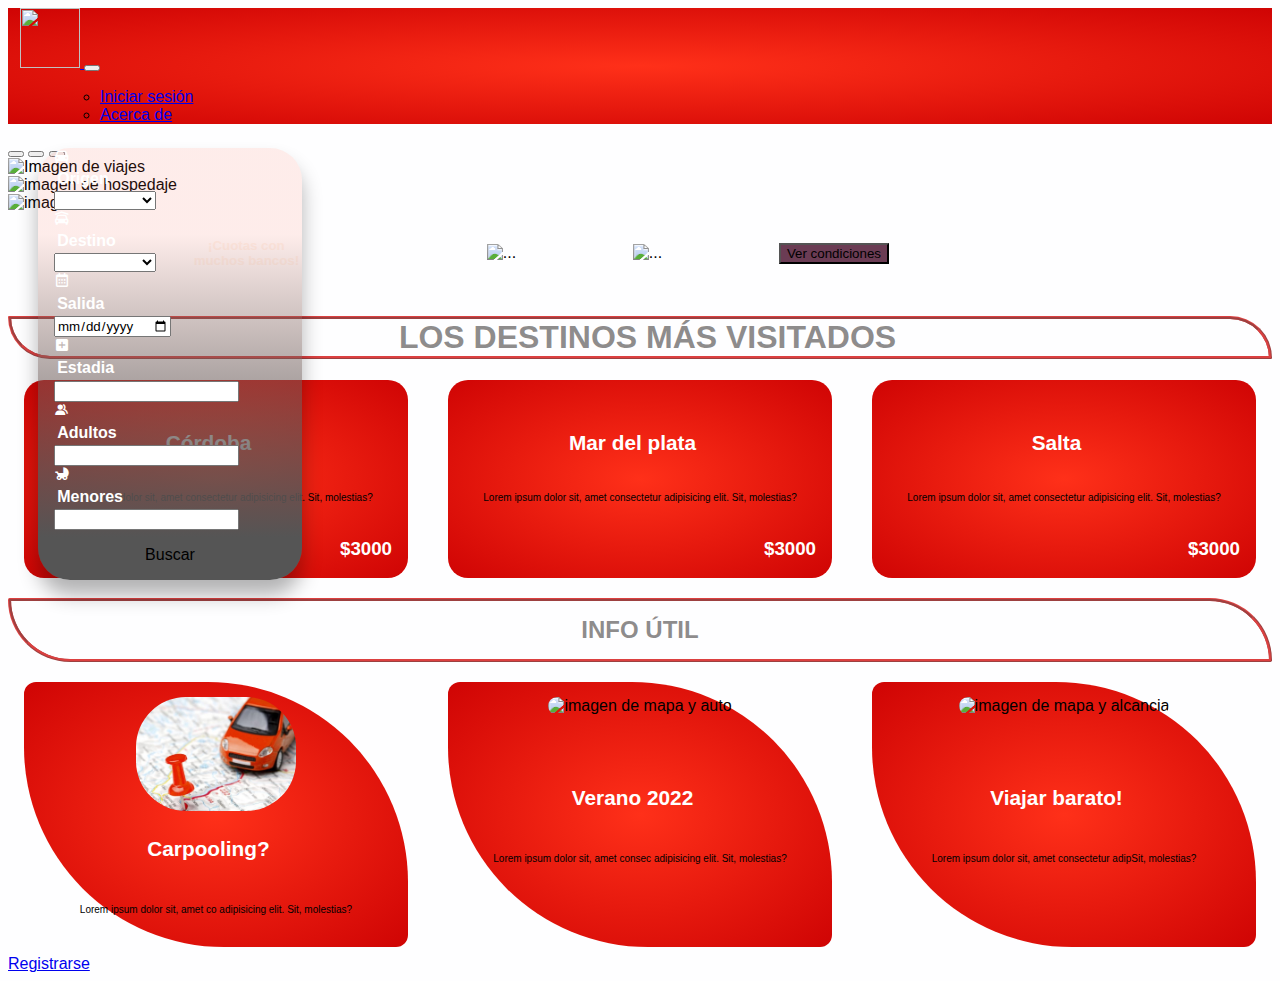
==== commit 61ddfc22: "Merge pull request #3 from Mariiano-r7/Mariano" ====
--- a/index.html
+++ b/index.html
@@ -2,8 +2,6 @@
 <html lang="es">
 
 <head>
-
-    <title >YO VOY  </title>
     <meta charset="UTF-8">
     <meta http-equiv="X-UA-Compatible" content="IE=edge">
     <meta name="author" content="Grupo de estudio Tecnicatura en programacion 2do Año ITSC">
@@ -11,7 +9,7 @@
     <meta name="keywords" content="viajes, turismo, aventura, hospedaje, viajecompartido, carpooling, turismo, córdoba, argentina">
     <link rel="icon" href="img/logo_bisel.svg">
     <meta name="viewport" content="width=device-width, initial-scale=1.0">
-    
+    <title>Yo Voy!</title>
     <link rel="stylesheet" href="normalize.css">
     <!-- link fuentes de letras -->
     <link rel="preconnect" href="https://fonts.googleapis.com">
@@ -22,61 +20,38 @@
     <!-- link de boostrap5 -->
     <link href="https://cdn.jsdelivr.net/npm/bootstrap@5.1.0/dist/css/bootstrap.min.css" rel="stylesheet" integrity="sha384-KyZXEAg3QhqLMpG8r+8fhAXLRk2vvoC2f3B09zVXn8CA5QIVfZOJ3BCsw2P0p/We" crossorigin="anonymous">
     <link rel="stylesheet" href="estilos.css">
-    
 
 </head>
 
-<body>
-
-    <div class="">
-            <nav class="navbar navbar-expand-lg navbar-dark  shadow-sm ">
-                <div class="container px-2 ">
-                    <div class="col-lg-4 col-md-4 col-sm-6 col-xs-12 ">
-                        <a class="navbar-brand " href="Index.html">
-                            <img src="img/Logo-Oficial3.png" class=" imgRedonda text-white " id="Logo" width="60" height="60"  alt="Logo">
-                        </a>
-                        <strong class="text-white"> &nbsp YO VOY </strong>
-                    </div>
-
-                    <button class="navbar-toggler text-white col-lg-4 col-md-4 col-sm-4 col-xs-12" type="button" data-bs-toggle="collapse" data-bs-target="#navbarResponsive" aria-controls="navbarResponsive" aria-expanded="false" aria-label="Toggle navigation">
-                        Menu
-                        
-                    </button>
-                    
-                    <div id="navbarResponsive" class="collapse navbar-collapse col-lg-4 col-md-4 col-sm-4 col-xs-12 ">
-                        <ul class="navbar-nav ms-auto me-4 my-3 my-lg-0">
-                            <ul class="navbar-nav   col-lg-12 col-md-12 col-sm-12 col-xs-12 ">
-                                <li class="nav-item ">
-                                    <a class="nav-link " style="color: white; " href="#"><strong>Carpooling!</strong></a>
-                                </li>
-                                
-                                <!-- boton iniciar sesion-->
-                                
-                                <button class="estiloboton btn btn-secondary rounded-pill px-3 mb-2 mb-lg-0 mr-3" data-bs-toggle="modal" data-bs-target="#login">
-                                    <span class="d-flex align-items-center">
-                                        <span class="small">Iniciar Sesión</span>
-                                    </span>
-                                </button>
-                                &nbsp
-                            
-
-                                <li >
-                                    <a class="estiloboton btn btn-secondary  px-3 rounded-pill small"  href="inscripcion.html" >Registrarse</a>
-                                </li>
+<body class="centrar">
+    <div class="contenedor">
+        <nav class="navbar navbar-expand-md navbar-dark">
+            <div class="container-fluid">
+                <a class="navbar-brand" href="Index.html">
+                    <img src="img/logo_ya-voy.jpeg" alt="" width="60" height="60" class="d-inline-block align-text-center" alt="Logo">
+                </a>
+                <button type="button" class="navbar-toggler" data-bs-toggle="collapse" data-bs-target="#MenuNavegacion">
+                    <span class="navbar-toggler-icon"></span>
+                </button>
+                <div id="MenuNavegacion" class="collapse navbar-collapse d-flex flex-row-reverse bd-highlight">
+                    <ul class="navbar-nav ">
+                        <ul class="navbar-nav ms-3">
+                            <li class="nav-item">
+                                <a class="nav-link text-nowrap" href="#">Iniciar sesión</a>
+                            </li>
+                            <li class="nav-item"><a class="nav-link" href="#">Acerca de</a>
+                            </li>
                         </ul>
-                    </div>
-                </div>
-                
-            </nav>
-   
-
-        <header >
-            <div class="DetalleNav">
-                
-            </div>
-            
-            <div class="">
-              <div class="slide">     
+                        <a href="inscripcion.html"><img src="img/008-facebook.png" alt="" width="23" alt="Facebook"></a>
+                        <a href="resultado.html"><img src="img/011-instagram.png" alt="" width="23" alt="Instagram"></a>
+                        <a href="#"><img src="img/001-twitter.png" alt="" width="23" alt="Twitter"></a>
+                    </ul>
+                </div>
+
+            </div>
+        </nav>
+        <header>
+            <div class="slide">
                 <div class="slider-boostrap">
                     <div id="carouselExampleIndicators" class="carousel slide" data-bs-ride="carousel">
                         <div class="carousel-indicators">
@@ -86,117 +61,172 @@
                         </div>
                         <div class="carousel-inner">
                             <div class="carousel-item active">
-                                <img src="img/Hotel-5.jpg" class="d-block w-100 vh-100" alt="Imagen de viajes">
+                                <img src="img/slide1.jpg" class="d-block w-100 vh-100" alt="Imagen de viajes">
                             </div>
                             <div class="carousel-item">
-                                <img src="img/Mujer-Mapa-R.jpg" class="d-block w-100 vh-100" alt="imagen de hospedaje">
+                                <img src="img/slide2.jpg" class="d-block w-100 vh-100" alt="imagen de hospedaje">
                             </div>
                             <div class="carousel-item">
-                                <img src="img/Mujer-Mapa.jpg" class="d-block w-100 vh-100" alt="imagen de turismo">
-                            </div>
-                        </div>
-                        <div class="buscador"> 
-                            <form>
-                                <div >
-                                    <div>
-                                        <h4 class='bx bxs-car'><b>Origen</b></h4>
-                                    </div>
-                                    <div>
-                                        <select class="" placeholder="Provincia" name="Provincia" id="">
-                                            <option value=""></option>
-                                            <option value="">Córdoba</option>
-                                            <option value="">Buenos Aires</option>
-                                            <option value="">Salta</option>
-                                            <option value="">Rio Negro</option>
-                                        </select>
-                                    </div>
-                                    
-            
-                                    <div>
-                                        <h4 class='bx bxs-car-garage'><b>Destino</b></h4>
-                                    </div>
-                                    <select class="" placeholder="Provincia" name="Provincia" id="">
-                                        <option value=""></option>
-                                        <option value="">Córdoba</option>
-                                        <option value="">Buenos Aires</option>
-                                        <option value="">Salta</option>
-                                        <option value="">Rio Negro</option>
-                                    </select>
-            
-                                    <div>
-                                        <h4 class='bx bx-calendar'><b>Salida</b></h4>
-                                    </div>
-                                    <input type="date" name="salida" id="">
-            
-                                    <div >
-                                        
-                                        <h4 class='bx bxs-plus-square'><b>Estadia</b></h4>
-                                    </div>
-                                    <input type="number" name="" id="" min="1">
-            
-                                    <div>
-                                        
-                                        <h4 class='bx bxs-group' ><b>Adultos</b></h4>
-                                    </div>
-                                    <div>
-                                        <input  type="number" name="" id="" min="1">
-                                    </div>
-                                    
-                                    <div>
-                                        <h4 class='bx bxs-baby-carriage'><b>Menores</b></h4>
-                                    </div>
-                                    <div>
-                                        <input type="number" name="" id="" min="0">
-                                    </div>
-                                </br>
-            
-                                    <div class="estiloboton1 btn btn-outline-danger rounded-pill centrar boton">
-                                        <a href="resultado.html">Buscar</a>
-                                    </div>
-                                </div>
-                            </form>
-                        </div>
-                        
-                    </div>
-                </div>
-             </div>
-            </div> 
-            <!-- ----------------seccion bancos y descuentos------------------>
-            <div class="Descuentos">
-                <div>
-                    <h5 class="card-title" style="text-align: center;"><b>¡Cuotas con <br> muchos bancos!</b></h5>
-                </div>
-                <div>
-                    <img src="img/Pago.png" class="rounded"  alt="...">
-                </div>
-                <div>
-                    <img src="img/Pago.png" class="rounded" alt="...">
-                </div>
-                <div>
-                    <button style="background-color: rgb(201, 27, 0); border-radius: 10px;" type="button" class="btn btn-dark regular-button">Ver condiciones</button>
+                                <img src="img/slide3.jpg" class="d-block w-100 vh-100" alt="imagen de turismo">
+                            </div>
+                        </div>
+                    </div>
+                </div>
+                <!-- ----------------seccion bancos y descuentos---------------- -->
+                <table class="Tablapadre" width="100%" border="0" cellpadding="2">
+                    <tr>
+                        <td class="table-primary">
+                            <div class="Texto1">
+                                <h5 class="card-title" style="text-align: center;">¡Cuotas con <br> muchos bancos!</h5>
+                            </div>
+                        </td>
+                        <td class="table-primary">
+                            <img src="img/Pago.png" class="rounded float-start" alt="..." width="144" height="86">
+                        </td>
+                        <td class="table-primary">
+                            <img src="img/Pago.png" class="rounded float-start" alt="..." width="144" height="86">
+                        </td>
+
+                        <td class="table-primary">
+                            <div class="Tabla2">
+
+                                <button style="background-color: #6B3C54;" type="button" class="btn btn-dark regular-button">Ver condiciones</button>
+                            </div>
+
+                        </td>
+                </table>
+                </table>
+                <!-- ----------------seccion destinos más visitados---------------- -->
+                <div class="buscador">
+                    <form action="">
+
+                        <div class="buscador-form__titulo">
+                            <i class='bx bxs-car'></i>
+                            <h4>Origen</h4>
+                        </div>
+                        <select placeholder="Provincia" name="Provincia" id="">
+                            <option value=""></option>
+                            <option value="">Córdoba</option>
+                            <option value="">Buenos Aires</option>
+                            <option value="">Salta</option>
+                            <option value="">Rio Negro</option>
+                        </select>
+
+                        <div class="buscador-form__titulo">
+                            <i class='bx bxs-car-garage'></i>
+                            <h4>Destino</h4>
+                        </div>
+                        <select placeholder="Provincia" name="Provincia" id="">
+                            <option value=""></option>
+                            <option value="">Córdoba</option>
+                            <option value="">Buenos Aires</option>
+                            <option value="">Salta</option>
+                            <option value="">Rio Negro</option>
+                        </select>
+
+                        <div class="buscador-form__titulo">
+                            <i class='bx bx-calendar'></i>
+                            <h4>Salida</h4>
+                        </div>
+                        <input type="date" name="salida" id="">
+
+                        <div class="buscador-form__titulo">
+                            <i class='bx bxs-plus-square'></i>
+                            <h4>Estadia</h4>
+                        </div>
+
+                        <input type="number" name="" id="" min="1">
+
+                        <div class="buscador-form__titulo"><i class='bx bxs-group'></i>
+                            <h4>Adultos</h4>
+                        </div>
+                        <input type="number" name="" id="" min="1">
+
+                        <div class="buscador-form__titulo"><i class='bx bxs-baby-carriage'></i>
+                            <h4>Menores</h4>
+                        </div>
+                        <input type="number" name="" id="" min="0">
+
+                        <div class="boton centrar">
+                            <a href="./resultado.html" target="_blank">Buscar</a>
+                        </div>
+                    </form>
+
                 </div>
             </div>
         </header>
         <section>
-
-            <!------------------seccion card tipo 2------------------> 
-            <h2 class="cards-titulos  grid-text">Tambien Te Podria Interesar</h2>
-            <div class="card grid">
-                
-                <div class="card-2 ">
+            <h1 class="cards-titulos">Los destinos más visitados</h1>
+            <!-- ----------------seccion cards---------------- -->
+            <div class="cards">
+                <div class="card">
+                    <div class="card-img">
+                        <img src="img/card-1.jpg" alt="">
+                    </div>
+                    <div class="card-detalle">
+                        <div class="card-titulo">
+                            <h2>Córdoba</h2>
+                        </div>
+                        <div class="card-detalle">
+                            <p>Lorem ipsum dolor sit, amet consectetur adipisicing elit. Sit, molestias?</p>
+                        </div>
+                    </div>
+                    <div class="card-importe">
+                        <h3>$3000</h3>
+                    </div>
+                </div>
+                <div class="card">
+                    <div class="card-img">
+                        <img src="img/card-2.jpg" alt="">
+                    </div>
+                    <div class="card-detalle">
+                        <div class="card-titulo">
+                            <h2>Mar del plata</h2>
+                        </div>
+                        <div class="card-detalle">
+                            <p>Lorem ipsum dolor sit, amet consectetur adipisicing elit. Sit, molestias?</p>
+                        </div>
+                    </div>
+                    <div class="card-importe">
+                        <h3>$3000</h3>
+                    </div>
+                </div>
+                <div class="card">
+                    <div class="card-img">
+                        <img src="img/card-3.jpg" alt="">
+                    </div>
+                    <div class="card-detalle">
+                        <div class="card-titulo">
+                            <h2>Salta</h2>
+                        </div>
+                        <div class="card-detalle">
+                            <p>Lorem ipsum dolor sit, amet consectetur adipisicing elit. Sit, molestias?</p>
+                        </div>
+                    </div>
+                    <div class="card-importe">
+                        <h3>$3000</h3>
+                    </div>
+
+                </div>
+            </div>
+            <h2 class="cards-titulos">Info útil</h2>
+            <!-- ----------------seccion card tipo 2---------------- -->
+
+            <div class="cards">
+                <div class="card-2">
                     <div class="card-img">
                         <img src="img/carpooling.jpg" alt="auto y destino">
-                        
-                        <div class="card-titulo ">
+                    </div>
+                    <div class="card-detalle">
+                        <div class="card-titulo">
                             <h2>Carpooling?</h2>
                         </div>
-                        <div class="card-detalle2 ">
-                            <p>Aprovecha el Carpooling, asi como podes viajar con alguien que ofrece su vehiculo para ir al mismo destino, tambien podes ofrecer tu vehiculo.</p>
-                        </div>
-                    </div>
-                </div>
-                
-                <div class="card-2 ">
+                        <div class="card-detalle">
+                            <p>Lorem ipsum dolor sit, amet co adipisicing elit. Sit, molestias?</p>
+                        </div>
+                    </div>
+                </div>
+                <div class="card-2">
                     <div class="card-img">
                         <img src="img/verano-viaje.jpg" alt="imagen de mapa y auto">
                     </div>
@@ -204,12 +234,12 @@
                         <div class="card-titulo">
                             <h2>Verano 2022</h2>
                         </div>
-                        <div class="card-detalle2">
-                            <p>Lorem ipsum dolor sit, amet consec adipisicing elit. Sit, molestias? Lorem ipsum dolor sit, amet consec adipisicing elit. Sit, molestias?</p>
-                        </div>
-                    </div>
-                </div>
-                <div class="card-2 ">
+                        <div class="card-detalle">
+                            <p>Lorem ipsum dolor sit, amet consec adipisicing elit. Sit, molestias?</p>
+                        </div>
+                    </div>
+                </div>
+                <div class="card-2">
                     <div class="card-img">
                         <img src="img/viajar-barato.jpg" alt="imagen de mapa y alcancia ">
                     </div>
@@ -217,127 +247,20 @@
                         <div class="card-titulo">
                             <h2>Viajar barato!</h2>
                         </div>
-                        <div class="card-detalle2">
-                            <p>Lorem ipsum dolor sit, amet consectetur adipSit, molestias? Lorem ipsum dolor sit, amet consec adipisicing elit. Sit, molestias?</p>
-                        </div>
-                    </div>
-                </div>
-            </div>
-            <!------------------seccion cards------------------>
-            <h1  class="cards-titulos grid-text"> destinos más visitados</h1>
-            <div class="cards grid">
-                <div class="card">
-                    <div class="card-img">
-                        <img src="img/card-1.jpg" alt="">
-                    </div>
-                    <div class="card-detalle">
-                        <div class="card-titulo">
-                            <h2>Córdoba</h2>
-                        </div>
-                        <div class="card-detalle2">
-                            <p>Lorem ipsum dolor sit, amet consectetur adipisicing elit. Sit, molestias?</p>
-                        </div>
-                    </div>
-                    <div class="card-importe">
-                        <h3 class="px-1" style="background-color: rgb(58, 58, 58); border-radius: 50px;">$3000</h3>
-                    </div>
-                </div>
-                <div class="card">
-                    <div class="card-img">
-                        <img src="img/card-2.jpg" alt="">
-                    </div>
-                    <div class="card-detalle">
-                        <div class="card-titulo">
-                            <h2>Mar del plata</h2>
-                        </div>
-                        <div class="card-detalle2">
-                            <p>Lorem ipsum dolor sit, amet consectetur adipisicing elit. Sit, molestias?</p>
-                        </div>
-                    </div>
-                    <div class="card-importe">
-                        <h3 class="px-1" style="background-color: rgb(58, 58, 58); border-radius: 50px;">$3000</h3>
-                    </div>
-                </div>
-                <div class="card">
-                    <div class="card-img">
-                        <img src="img/card-3.jpg" alt="">
-                    </div>
-                    <div class="card-detalle">
-                        <div class="card-titulo">
-                            <h2>Salta</h2>
-                        </div>
-                        <div class="card-detalle2">
-                            <p>Lorem ipsum dolor sit, amet consectetur adipisicing elit. Sit, molestias?</p>
-                        </div>
-                    </div>
-                    <div class="card-importe">
-                        <h3 class="px-1" style="background-color: rgb(58, 58, 58); border-radius: 50px;">$3000</h3>
-                    </div>
-
-                </div>
-            </div>
-            
+                        <div class="card-detalle">
+                            <p>Lorem ipsum dolor sit, amet consectetur adipSit, molestias?</p>
+                        </div>
+                    </div>
+                </div>
+            </div>
         </section>
-        <div class="footer">
-            <div class="container px-5">
-                <div class="text-white-50 small">
-                    <div class="mb-2">&copy; 2021 Derechos reservados YoVoy.</div>
-                    <a style="color: rgb(184, 37, 11);" href="#!">Privacidad</a>
-                    <span class="mx-1">&middot;</span>
-                    <a style="color: rgb(184, 23, 11);" href="#!">Terminos</a>
-                    <span class="mx-1">&middot;</span>
-                    <a style="color: rgb(184, 31, 11);" href="#!">FAQ</a>
-                    <div class="mb-2"> ---- </div>
-                    <a href="#"><img src="img/008-facebook.png" alt="" width="23" alt="Facebook"></a>
-                    <span class="mx-1">&middot;</span>
-                    <a href="#"><img src="img/011-instagram.png" alt="" width="23" alt="Instagram"></a>
-                    <span class="mx-1">&middot;</span>
-                    <a href="#"><img src="img/001-twitter.png" alt="" width="23" alt="Twitter"></a>
-                </div>
-            </div>
-        </div>
+
+        <a href="./inscripcion.html">Registrarse</a>
+
     </div>
 
 
-    <!-- Iniciar sesion modal-->
-
-    <div class="modal fade" id="login" tabindex="-1" aria-labelledby="loginModalLabel" aria-hidden="true">
-        <div class="modal-dialog modal-dialog-centered">
-            <div class="modal-content">
-                <div class="modal-header bg-gradient-form p-4">
-                    <h5 class="modal-title font-alt text-white" id="feedbackModalLabel">Iniciar Sesión</h5>
-                    <button class="btn-close btn-close-white" type="button" data-bs-dismiss="modal" aria-label="Close"></button>
-                </div>
-                <div class="modal-body border-0 p-4">
-                    <form>
-                        <div class="form-group">
-                            <label for="exampleInputEmail1">Email</label>
-                            <input type="email" class="form-control" id="exampleInputEmail1" aria-describedby="emailHelp" placeholder="Ingrese su email">
-                            <small id="emailHelp" class="form-text text-muted">Respetaremos tu privacidad.</small>
-                        </div>
-                        <div class="form-group">
-                            <label for="exampleInputPassword1">Contraseña</label>
-                            <input type="password" class="form-control" id="exampleInputPassword1" placeholder="Contraseña">
-                        </div>
-                        <div class="form-check">
-                            <input type="checkbox" class="form-check-input" id="exampleCheck1">
-                            <label class="form-check-label" for="exampleCheck1">Recordarme</label>
-                        </div>
-                        <div class="form-group">
-                            <a  href="inscripcion.html">¿No tenes cuenta? Haz click aqui!</a>
-                        </div>
-                    </br>
-                        <button type="submit" class="btn btn-outline-primary">Ingresar</button>
-                    </form>
-                </div>
-            </div>
-        </div>
-    </div>
-    
-    
     <script src="https://cdn.jsdelivr.net/npm/bootstrap@5.1.0/dist/js/bootstrap.bundle.min.js" integrity="sha384-U1DAWAznBHeqEIlVSCgzq+c9gqGAJn5c/t99JyeKa9xxaYpSvHU5awsuZVVFIhvj" crossorigin="anonymous"></script>
-    <script src="js/scripts.js"></script>
-    <script src="_framework/blazor.webassembly.js"></script>
 </body>
 
 </html>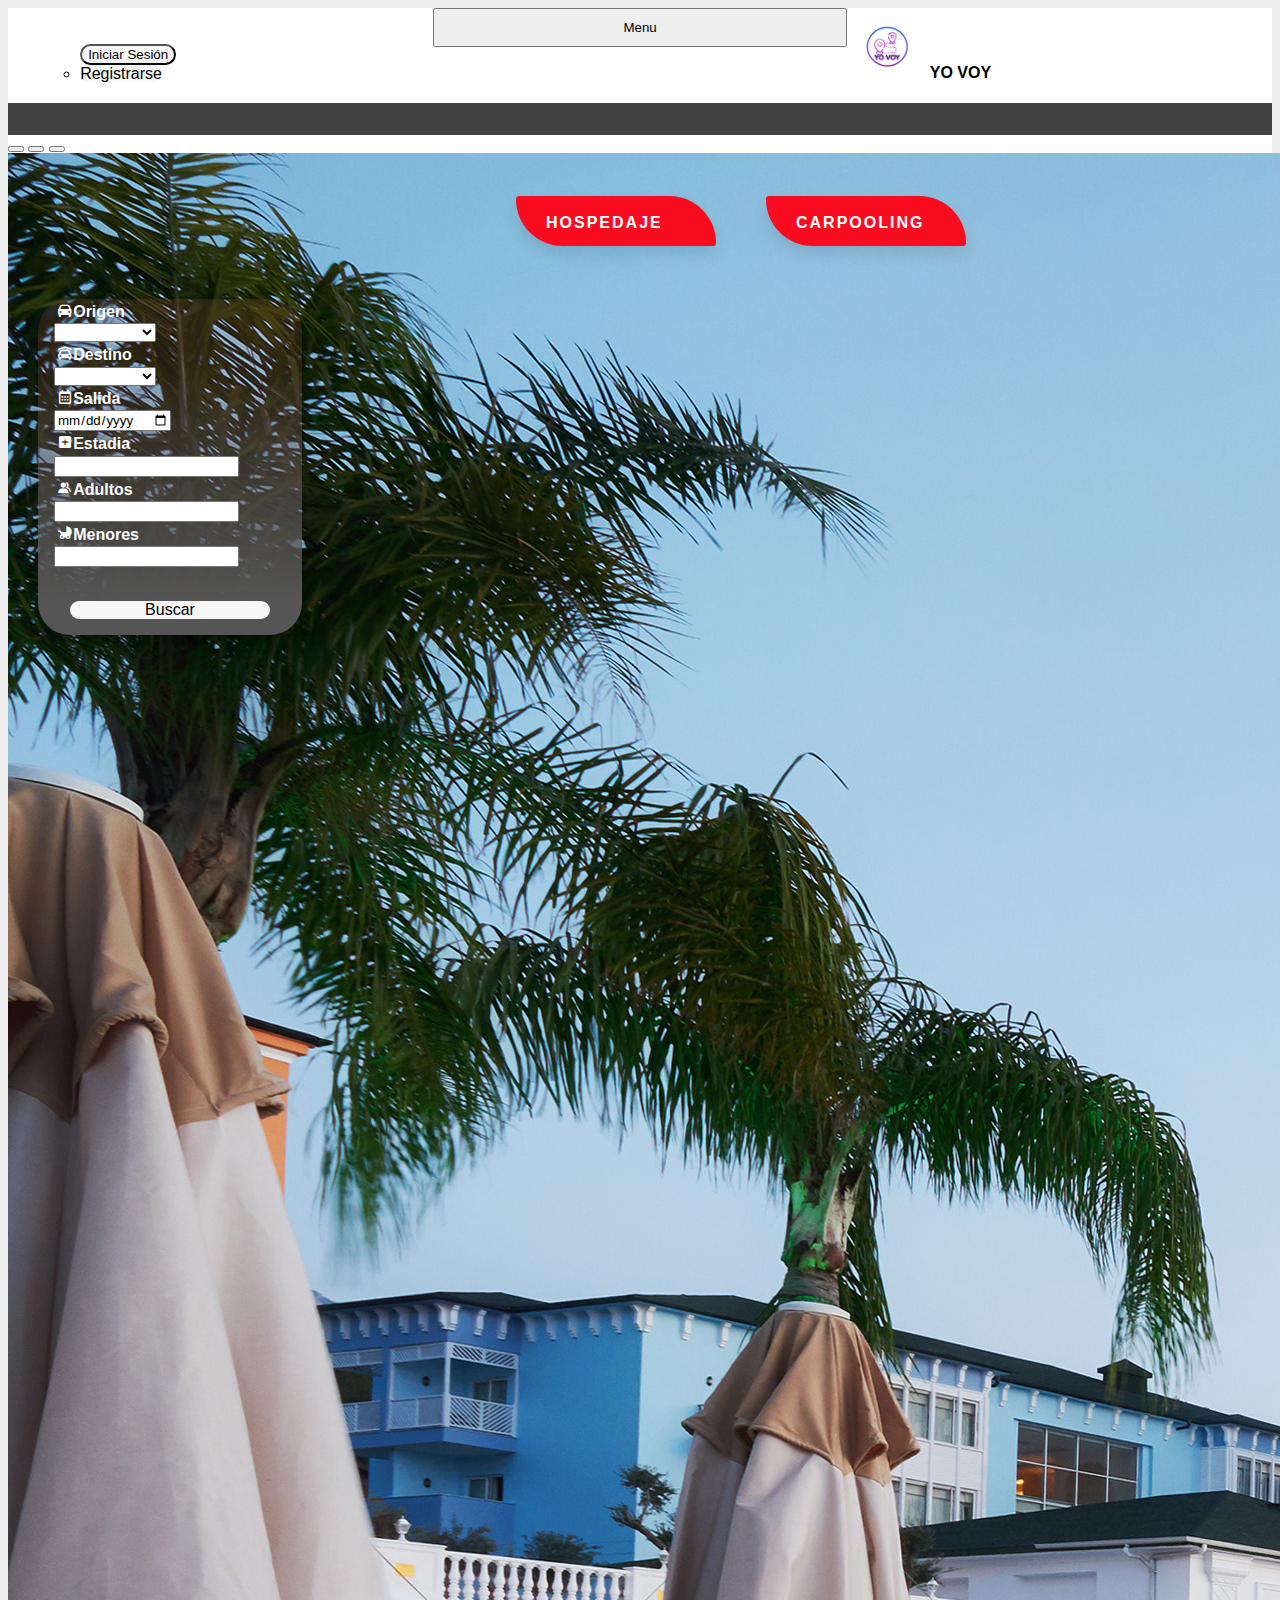
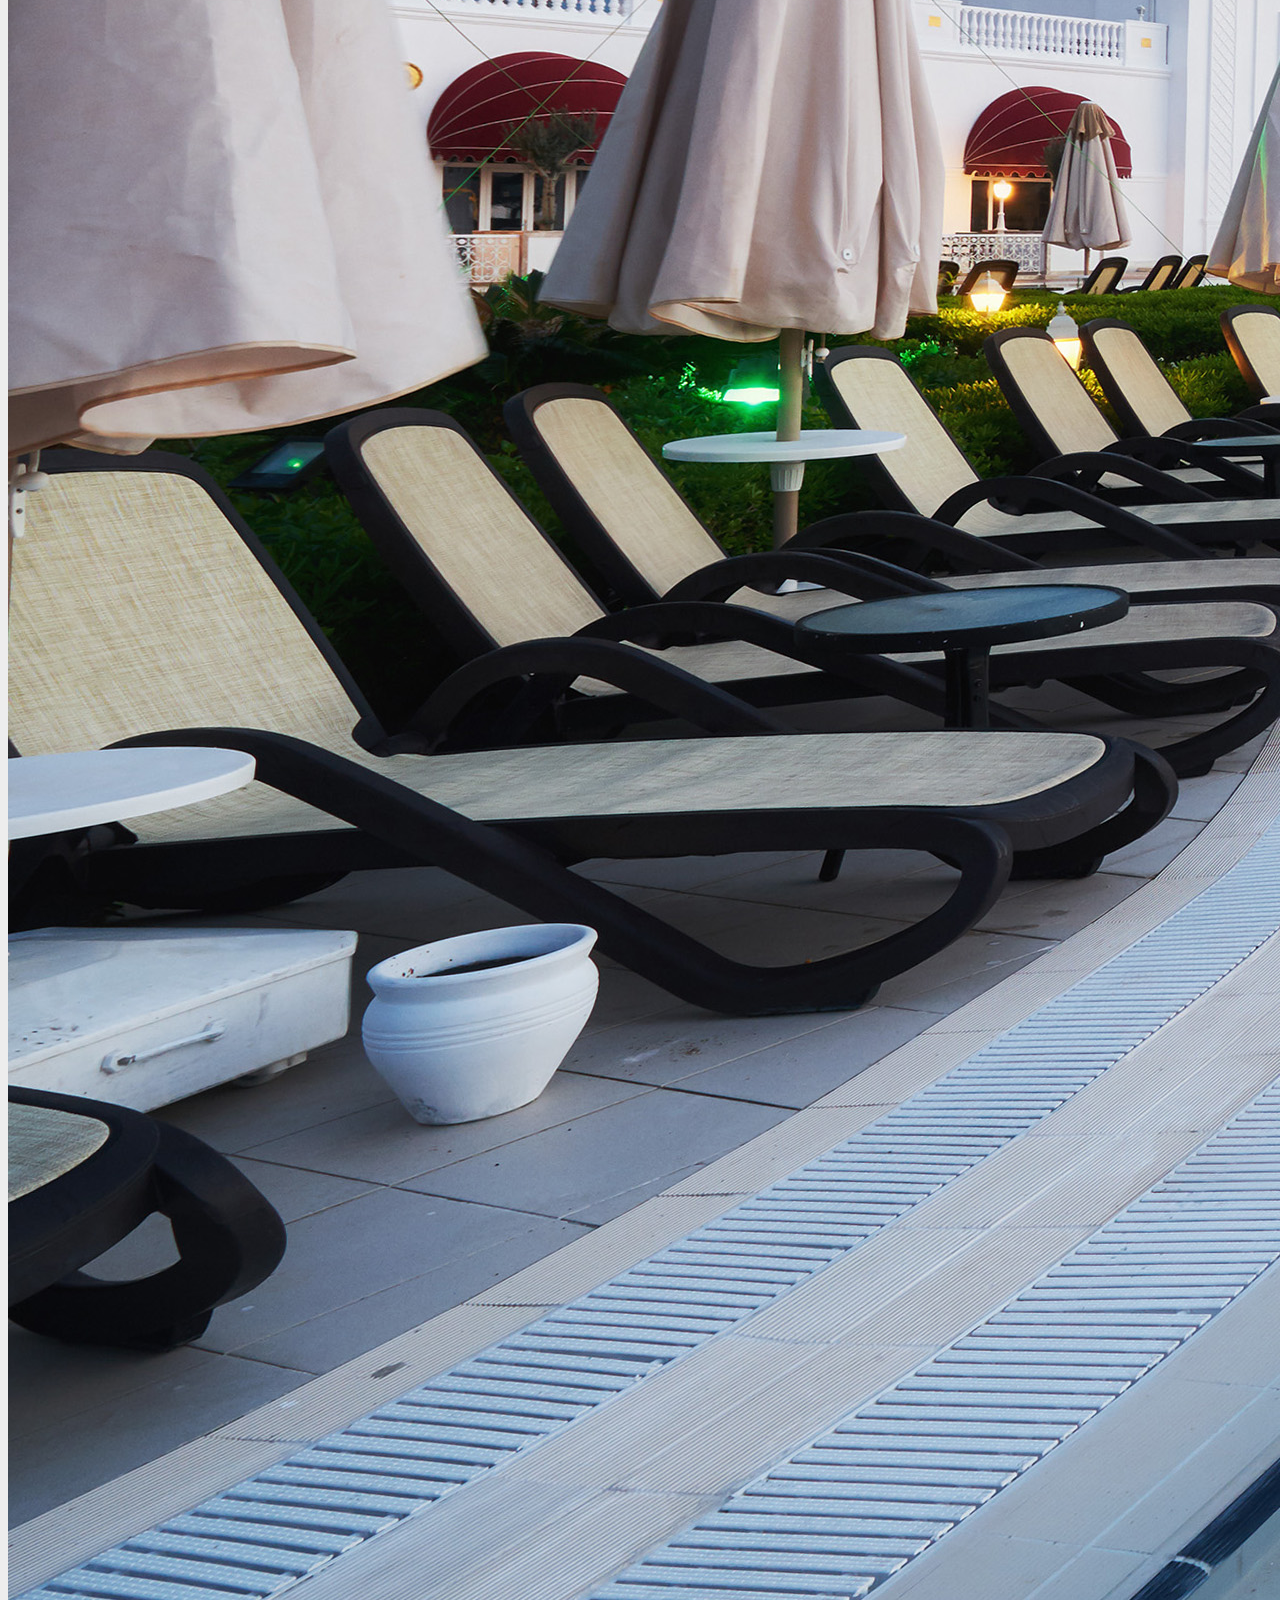
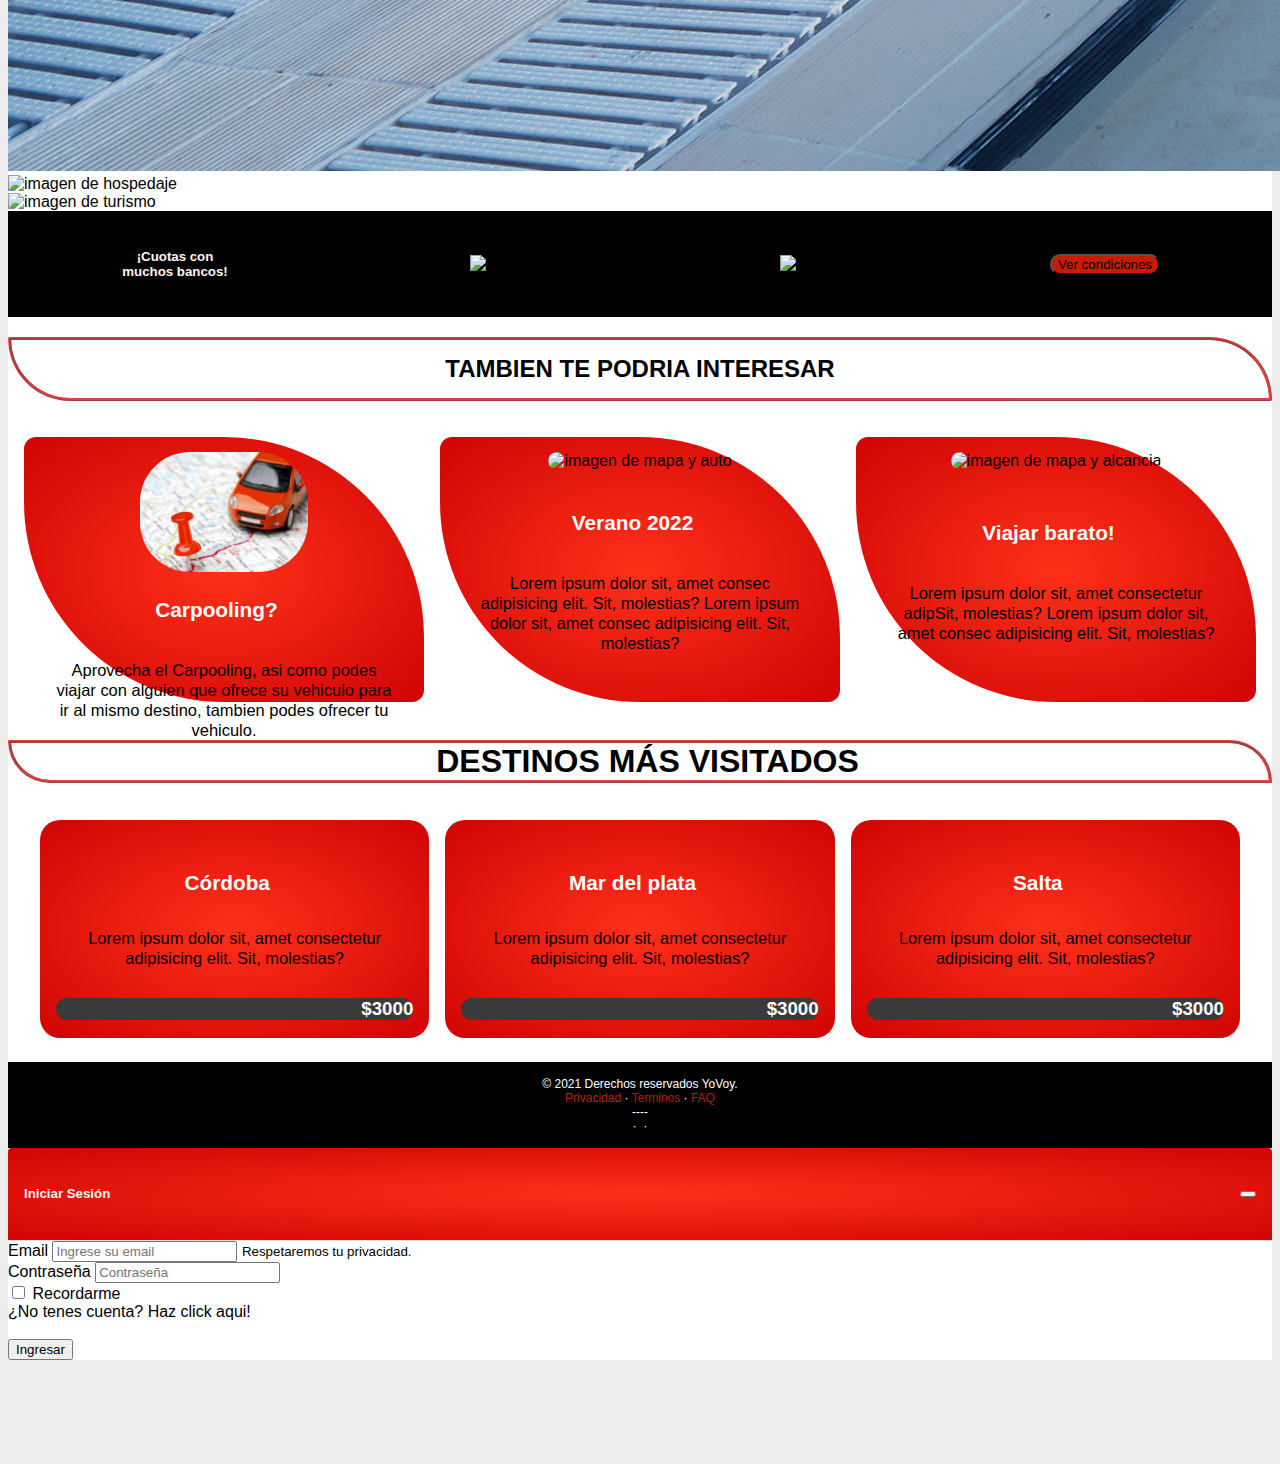
==== commit 867fa46d: "Add files via upload" ====
--- a/index.html
+++ b/index.html
@@ -2,6 +2,8 @@
 <html lang="es">
 
 <head>
+
+    <title >YO VOY  </title>
     <meta charset="UTF-8">
     <meta http-equiv="X-UA-Compatible" content="IE=edge">
     <meta name="author" content="Grupo de estudio Tecnicatura en programacion 2do Año ITSC">
@@ -9,7 +11,7 @@
     <meta name="keywords" content="viajes, turismo, aventura, hospedaje, viajecompartido, carpooling, turismo, córdoba, argentina">
     <link rel="icon" href="img/logo_bisel.svg">
     <meta name="viewport" content="width=device-width, initial-scale=1.0">
-    <title>Yo Voy!</title>
+    
     <link rel="stylesheet" href="normalize.css">
     <!-- link fuentes de letras -->
     <link rel="preconnect" href="https://fonts.googleapis.com">
@@ -20,38 +22,67 @@
     <!-- link de boostrap5 -->
     <link href="https://cdn.jsdelivr.net/npm/bootstrap@5.1.0/dist/css/bootstrap.min.css" rel="stylesheet" integrity="sha384-KyZXEAg3QhqLMpG8r+8fhAXLRk2vvoC2f3B09zVXn8CA5QIVfZOJ3BCsw2P0p/We" crossorigin="anonymous">
     <link rel="stylesheet" href="estilos.css">
+    <link rel="stylesheet" href="css/style.css">
+    
 
 </head>
 
-<body class="centrar">
-    <div class="contenedor">
-        <nav class="navbar navbar-expand-md navbar-dark">
-            <div class="container-fluid">
-                <a class="navbar-brand" href="Index.html">
-                    <img src="img/logo_ya-voy.jpeg" alt="" width="60" height="60" class="d-inline-block align-text-center" alt="Logo">
-                </a>
-                <button type="button" class="navbar-toggler" data-bs-toggle="collapse" data-bs-target="#MenuNavegacion">
-                    <span class="navbar-toggler-icon"></span>
-                </button>
-                <div id="MenuNavegacion" class="collapse navbar-collapse d-flex flex-row-reverse bd-highlight">
-                    <ul class="navbar-nav ">
-                        <ul class="navbar-nav ms-3">
-                            <li class="nav-item">
-                                <a class="nav-link text-nowrap" href="#">Iniciar sesión</a>
-                            </li>
-                            <li class="nav-item"><a class="nav-link" href="#">Acerca de</a>
-                            </li>
+<body>
+
+    <div class="">
+            <nav class="navbar navbar-expand-lg navbar-dark  shadow-sm ">
+                <div class="container px-2 ">
+                    <div class="col-lg-4 col-md-4 col-sm-6 col-xs-12 ">
+                        <a class="navbar-brand " href="Index.html">
+                            <img src="img/Logo-Oficial3.png" class=" imgRedonda text-white " id="Logo" width="60" height="60"  alt="Logo">
+                        </a>
+                        <strong class="text-white"> &nbsp YO VOY </strong>
+                    </div>
+
+                    <button class="navbar-toggler text-white col-lg-4 col-md-4 col-sm-4 col-xs-12" type="button" data-bs-toggle="collapse" data-bs-target="#navbarResponsive" aria-controls="navbarResponsive" aria-expanded="false" aria-label="Toggle navigation">
+                        Menu
+                        
+                    </button>
+                    
+                    <div id="navbarResponsive" class="collapse navbar-collapse col-lg-4 col-md-4 col-sm-4 col-xs-12 ">
+                        <ul class="navbar-nav ms-auto me-4 my-3 my-lg-0">
+                            <ul class="navbar-nav   col-lg-12 col-md-12 col-sm-12 col-xs-12 ">
+
+                                <!-- boton iniciar sesion-->
+                                
+                                <button class="estiloboton btn btn-secondary rounded-pill px-3 mb-2 mb-lg-0 mr-3" data-bs-toggle="modal" data-bs-target="#login">
+                                    <span class="d-flex align-items-center">
+                                        <span class="small">Iniciar Sesión</span>
+                                    </span>
+                                </button>
+                                &nbsp
+                            
+
+                                <li >
+                                    <a class="estiloboton btn btn-secondary  px-3 rounded-pill small"  href="inscripcion.html" >Registrarse</a>
+                                </li>
                         </ul>
-                        <a href="inscripcion.html"><img src="img/008-facebook.png" alt="" width="23" alt="Facebook"></a>
-                        <a href="resultado.html"><img src="img/011-instagram.png" alt="" width="23" alt="Instagram"></a>
-                        <a href="#"><img src="img/001-twitter.png" alt="" width="23" alt="Twitter"></a>
-                    </ul>
-                </div>
-
-            </div>
-        </nav>
-        <header>
-            <div class="slide">
+                    </div>
+                </div>
+                
+            </nav>
+   
+
+        <header >
+            <div class="DetalleNav">
+                
+            </div>
+            
+            <div >
+                <div class="separator-bottom">
+                    <a href="resultado.html"> <div class="boton btn-flotante-inicio" >
+                        Hospedaje
+                    </div></a>
+                    <a href="Carpooling-inicio.html"> <div class="boton btn-flotante-inicio1">
+                        Carpooling 
+                    </div> </a>
+                </div>
+              <div class="slide">     
                 <div class="slider-boostrap">
                     <div id="carouselExampleIndicators" class="carousel slide" data-bs-ride="carousel">
                         <div class="carousel-indicators">
@@ -61,104 +92,146 @@
                         </div>
                         <div class="carousel-inner">
                             <div class="carousel-item active">
-                                <img src="img/slide1.jpg" class="d-block w-100 vh-100" alt="Imagen de viajes">
+                                <img src="img/Hotel-5.jpg" class="d-block w-100 vh-100" alt="Imagen de viajes">
                             </div>
                             <div class="carousel-item">
-                                <img src="img/slide2.jpg" class="d-block w-100 vh-100" alt="imagen de hospedaje">
+                                <img src="img/Mujer-Mapa-R.jpg" class="d-block w-100 vh-100" alt="imagen de hospedaje">
                             </div>
                             <div class="carousel-item">
-                                <img src="img/slide3.jpg" class="d-block w-100 vh-100" alt="imagen de turismo">
+                                <img src="img/Mujer-Mapa.jpg" class="d-block w-100 vh-100" alt="imagen de turismo">
                             </div>
                         </div>
-                    </div>
-                </div>
-                <!-- ----------------seccion bancos y descuentos---------------- -->
-                <table class="Tablapadre" width="100%" border="0" cellpadding="2">
-                    <tr>
-                        <td class="table-primary">
-                            <div class="Texto1">
-                                <h5 class="card-title" style="text-align: center;">¡Cuotas con <br> muchos bancos!</h5>
-                            </div>
-                        </td>
-                        <td class="table-primary">
-                            <img src="img/Pago.png" class="rounded float-start" alt="..." width="144" height="86">
-                        </td>
-                        <td class="table-primary">
-                            <img src="img/Pago.png" class="rounded float-start" alt="..." width="144" height="86">
-                        </td>
-
-                        <td class="table-primary">
-                            <div class="Tabla2">
-
-                                <button style="background-color: #6B3C54;" type="button" class="btn btn-dark regular-button">Ver condiciones</button>
-                            </div>
-
-                        </td>
-                </table>
-                </table>
-                <!-- ----------------seccion destinos más visitados---------------- -->
-                <div class="buscador">
-                    <form action="">
-
-                        <div class="buscador-form__titulo">
-                            <i class='bx bxs-car'></i>
-                            <h4>Origen</h4>
-                        </div>
-                        <select placeholder="Provincia" name="Provincia" id="">
-                            <option value=""></option>
-                            <option value="">Córdoba</option>
-                            <option value="">Buenos Aires</option>
-                            <option value="">Salta</option>
-                            <option value="">Rio Negro</option>
-                        </select>
-
-                        <div class="buscador-form__titulo">
-                            <i class='bx bxs-car-garage'></i>
-                            <h4>Destino</h4>
-                        </div>
-                        <select placeholder="Provincia" name="Provincia" id="">
-                            <option value=""></option>
-                            <option value="">Córdoba</option>
-                            <option value="">Buenos Aires</option>
-                            <option value="">Salta</option>
-                            <option value="">Rio Negro</option>
-                        </select>
-
-                        <div class="buscador-form__titulo">
-                            <i class='bx bx-calendar'></i>
-                            <h4>Salida</h4>
-                        </div>
-                        <input type="date" name="salida" id="">
-
-                        <div class="buscador-form__titulo">
-                            <i class='bx bxs-plus-square'></i>
-                            <h4>Estadia</h4>
-                        </div>
-
-                        <input type="number" name="" id="" min="1">
-
-                        <div class="buscador-form__titulo"><i class='bx bxs-group'></i>
-                            <h4>Adultos</h4>
-                        </div>
-                        <input type="number" name="" id="" min="1">
-
-                        <div class="buscador-form__titulo"><i class='bx bxs-baby-carriage'></i>
-                            <h4>Menores</h4>
-                        </div>
-                        <input type="number" name="" id="" min="0">
-
-                        <div class="boton centrar">
-                            <a href="./resultado.html" target="_blank">Buscar</a>
-                        </div>
-                    </form>
-
+                        <div class="buscador"> 
+                            <form>
+                                <div >
+                                    <div>
+                                        <h4 class='bx bxs-car'><b>Origen</b></h4>
+                                    </div>
+                                    <div>
+                                        <select class="" placeholder="Provincia" name="Provincia" id="">
+                                            <option value=""></option>
+                                            <option value="">Córdoba</option>
+                                            <option value="">Buenos Aires</option>
+                                            <option value="">Salta</option>
+                                            <option value="">Rio Negro</option>
+                                        </select>
+                                    </div>
+                                    
+            
+                                    <div>
+                                        <h4 class='bx bxs-car-garage'><b>Destino</b></h4>
+                                    </div>
+                                    <select class="" placeholder="Provincia" name="Provincia" id="">
+                                        <option value=""></option>
+                                        <option value="">Córdoba</option>
+                                        <option value="">Buenos Aires</option>
+                                        <option value="">Salta</option>
+                                        <option value="">Rio Negro</option>
+                                    </select>
+            
+                                    <div>
+                                        <h4 class='bx bx-calendar'><b>Salida</b></h4>
+                                    </div>
+                                    <input type="date" name="salida" id="">
+            
+                                    <div >
+                                        
+                                        <h4 class='bx bxs-plus-square'><b>Estadia</b></h4>
+                                    </div>
+                                    <input type="number" name="" id="" min="1">
+            
+                                    <div>
+                                        
+                                        <h4 class='bx bxs-group' ><b>Adultos</b></h4>
+                                    </div>
+                                    <div>
+                                        <input  type="number" name="" id="" min="1">
+                                    </div>
+                                    
+                                    <div>
+                                        <h4 class='bx bxs-baby-carriage'><b>Menores</b></h4>
+                                    </div>
+                                    <div>
+                                        <input type="number" name="" id="" min="0">
+                                    </div>
+                                </br>
+            
+                                    <a href="resultado.html"><div class="estiloboton1 btn btn-outline-danger rounded-pill centrar boton">
+                                        Buscar
+                                    </div></a>
+                                </div>
+                            </form>
+                        </div>
+                        
+                    </div>
+                </div>
+             </div>
+            </div> 
+            <!-- ----------------seccion bancos y descuentos------------------>
+            <div class="Descuentos">
+                <div>
+                    <h5 class="card-title" style="text-align: center;"><b>¡Cuotas con <br> muchos bancos!</b></h5>
+                </div>
+                <div>
+                    <img src="img/Pago.png" class="rounded"  alt="...">
+                </div>
+                <div>
+                    <img src="img/Pago.png" class="rounded" alt="...">
+                </div>
+                <div>
+                    <button style="background-color: rgb(201, 27, 0); border-radius: 10px;" type="button" class="btn btn-dark regular-button">Ver condiciones</button>
                 </div>
             </div>
         </header>
         <section>
-            <h1 class="cards-titulos">Los destinos más visitados</h1>
-            <!-- ----------------seccion cards---------------- -->
-            <div class="cards">
+
+            <!------------------seccion card tipo 2------------------> 
+            <h2 class="cards-titulos  grid-text">Tambien Te Podria Interesar</h2>
+            <div class="card grid">
+                
+                <div class="card-2 ">
+                    <div class="card-img">
+                        <img src="img/carpooling.jpg" alt="auto y destino">
+                        
+                        <div class="card-titulo ">
+                            <h2>Carpooling?</h2>
+                        </div>
+                        <div class="card-detalle2 ">
+                            <p>Aprovecha el Carpooling, asi como podes viajar con alguien que ofrece su vehiculo para ir al mismo destino, tambien podes ofrecer tu vehiculo.</p>
+                        </div>
+                    </div>
+                </div>
+                
+                <div class="card-2 ">
+                    <div class="card-img">
+                        <img src="img/verano-viaje.jpg" alt="imagen de mapa y auto">
+                    </div>
+                    <div class="card-detalle">
+                        <div class="card-titulo">
+                            <h2>Verano 2022</h2>
+                        </div>
+                        <div class="card-detalle2">
+                            <p>Lorem ipsum dolor sit, amet consec adipisicing elit. Sit, molestias? Lorem ipsum dolor sit, amet consec adipisicing elit. Sit, molestias?</p>
+                        </div>
+                    </div>
+                </div>
+                <div class="card-2 ">
+                    <div class="card-img">
+                        <img src="img/viajar-barato.jpg" alt="imagen de mapa y alcancia ">
+                    </div>
+                    <div class="card-detalle">
+                        <div class="card-titulo">
+                            <h2>Viajar barato!</h2>
+                        </div>
+                        <div class="card-detalle2">
+                            <p>Lorem ipsum dolor sit, amet consectetur adipSit, molestias? Lorem ipsum dolor sit, amet consec adipisicing elit. Sit, molestias?</p>
+                        </div>
+                    </div>
+                </div>
+            </div>
+            <!------------------seccion cards------------------>
+            <h1  class="cards-titulos grid-text"> destinos más visitados</h1>
+            <div class="cards grid">
                 <div class="card">
                     <div class="card-img">
                         <img src="img/card-1.jpg" alt="">
@@ -167,12 +240,12 @@
                         <div class="card-titulo">
                             <h2>Córdoba</h2>
                         </div>
-                        <div class="card-detalle">
+                        <div class="card-detalle2">
                             <p>Lorem ipsum dolor sit, amet consectetur adipisicing elit. Sit, molestias?</p>
                         </div>
                     </div>
                     <div class="card-importe">
-                        <h3>$3000</h3>
+                        <h3 class="px-1" style="background-color: rgb(58, 58, 58); border-radius: 50px;">$3000</h3>
                     </div>
                 </div>
                 <div class="card">
@@ -183,12 +256,12 @@
                         <div class="card-titulo">
                             <h2>Mar del plata</h2>
                         </div>
-                        <div class="card-detalle">
+                        <div class="card-detalle2">
                             <p>Lorem ipsum dolor sit, amet consectetur adipisicing elit. Sit, molestias?</p>
                         </div>
                     </div>
                     <div class="card-importe">
-                        <h3>$3000</h3>
+                        <h3 class="px-1" style="background-color: rgb(58, 58, 58); border-radius: 50px;">$3000</h3>
                     </div>
                 </div>
                 <div class="card">
@@ -199,68 +272,78 @@
                         <div class="card-titulo">
                             <h2>Salta</h2>
                         </div>
-                        <div class="card-detalle">
+                        <div class="card-detalle2">
                             <p>Lorem ipsum dolor sit, amet consectetur adipisicing elit. Sit, molestias?</p>
                         </div>
                     </div>
                     <div class="card-importe">
-                        <h3>$3000</h3>
-                    </div>
-
-                </div>
-            </div>
-            <h2 class="cards-titulos">Info útil</h2>
-            <!-- ----------------seccion card tipo 2---------------- -->
-
-            <div class="cards">
-                <div class="card-2">
-                    <div class="card-img">
-                        <img src="img/carpooling.jpg" alt="auto y destino">
-                    </div>
-                    <div class="card-detalle">
-                        <div class="card-titulo">
-                            <h2>Carpooling?</h2>
-                        </div>
-                        <div class="card-detalle">
-                            <p>Lorem ipsum dolor sit, amet co adipisicing elit. Sit, molestias?</p>
-                        </div>
-                    </div>
-                </div>
-                <div class="card-2">
-                    <div class="card-img">
-                        <img src="img/verano-viaje.jpg" alt="imagen de mapa y auto">
-                    </div>
-                    <div class="card-detalle">
-                        <div class="card-titulo">
-                            <h2>Verano 2022</h2>
-                        </div>
-                        <div class="card-detalle">
-                            <p>Lorem ipsum dolor sit, amet consec adipisicing elit. Sit, molestias?</p>
-                        </div>
-                    </div>
-                </div>
-                <div class="card-2">
-                    <div class="card-img">
-                        <img src="img/viajar-barato.jpg" alt="imagen de mapa y alcancia ">
-                    </div>
-                    <div class="card-detalle">
-                        <div class="card-titulo">
-                            <h2>Viajar barato!</h2>
-                        </div>
-                        <div class="card-detalle">
-                            <p>Lorem ipsum dolor sit, amet consectetur adipSit, molestias?</p>
-                        </div>
-                    </div>
-                </div>
-            </div>
+                        <h3 class="px-1" style="background-color: rgb(58, 58, 58); border-radius: 50px;">$3000</h3>
+                    </div>
+
+                </div>
+            </div>
+            
         </section>
-
-        <a href="./inscripcion.html">Registrarse</a>
-
+        <div class="footer">
+            <div class="container px-5">
+                <div class="text-white-50 small">
+                    <div class="mb-2">&copy; 2021 Derechos reservados YoVoy.</div>
+                    <a style="color: rgb(184, 37, 11);" href="#!">Privacidad</a>
+                    <span class="mx-1">&middot;</span>
+                    <a style="color: rgb(184, 23, 11);" href="#!">Terminos</a>
+                    <span class="mx-1">&middot;</span>
+                    <a style="color: rgb(184, 31, 11);" href="#!">FAQ</a>
+                    <div class="mb-2"> ---- </div>
+                    <a href="#"><img src="img/008-facebook.png" alt="" width="23" alt="Facebook"></a>
+                    <span class="mx-1">&middot;</span>
+                    <a href="#"><img src="img/011-instagram.png" alt="" width="23" alt="Instagram"></a>
+                    <span class="mx-1">&middot;</span>
+                    <a href="#"><img src="img/001-twitter.png" alt="" width="23" alt="Twitter"></a>
+                </div>
+            </div>
+        </div>
     </div>
 
 
+    <!-- Iniciar sesion modal-->
+
+    <div class="modal fade" id="login" tabindex="-1" aria-labelledby="loginModalLabel" aria-hidden="true">
+        <div class="modal-dialog modal-dialog-centered">
+            <div class="modal-content">
+                <div class="modal-header bg-gradient-form p-4">
+                    <h5 class="modal-title font-alt text-white" id="feedbackModalLabel">Iniciar Sesión</h5>
+                    <button class="btn-close btn-close-white" type="button" data-bs-dismiss="modal" aria-label="Close"></button>
+                </div>
+                <div class="modal-body border-0 p-4">
+                    <form>
+                        <div class="form-group">
+                            <label for="exampleInputEmail1">Email</label>
+                            <input type="email" class="form-control" id="exampleInputEmail1" aria-describedby="emailHelp" placeholder="Ingrese su email">
+                            <small id="emailHelp" class="form-text text-muted">Respetaremos tu privacidad.</small>
+                        </div>
+                        <div class="form-group">
+                            <label for="exampleInputPassword1">Contraseña</label>
+                            <input type="password" class="form-control" id="exampleInputPassword1" placeholder="Contraseña">
+                        </div>
+                        <div class="form-check">
+                            <input type="checkbox" class="form-check-input" id="exampleCheck1">
+                            <label class="form-check-label" for="exampleCheck1">Recordarme</label>
+                        </div>
+                        <div class="form-group">
+                            <a  href="inscripcion.html">¿No tenes cuenta? Haz click aqui!</a>
+                        </div>
+                    </br>
+                        <button type="submit" class="btn btn-outline-primary">Ingresar</button>
+                    </form>
+                </div>
+            </div>
+        </div>
+    </div>
+    
+    
     <script src="https://cdn.jsdelivr.net/npm/bootstrap@5.1.0/dist/js/bootstrap.bundle.min.js" integrity="sha384-U1DAWAznBHeqEIlVSCgzq+c9gqGAJn5c/t99JyeKa9xxaYpSvHU5awsuZVVFIhvj" crossorigin="anonymous"></script>
+    <script src="js/scripts.js"></script>
+    <script src="_framework/blazor.webassembly.js"></script>
 </body>
 
 </html>--- a/estilos.css
+++ b/estilos.css
@@ -11,14 +11,15 @@
     
     --gradienteCard: radial-gradient(ellipse at center, rgb(255,48,25) 0%,rgb(207,4,4) 100%);
     --gradientnavs: radial-gradient(ellipse at center, rgb(255,48,25) 0%,rgb(207,4,4) 100%);
+    --gradientcarp: radial-gradient(ellipse at center, rgba(230, 10, 193, 0.616) 0%,rgba(207, 4, 4, 0.651) 100%);
 
 }
 
 body {
-    display: flex;
-    justify-content: center;
+    
     font-family: "Open Sans", sans-serif;
     background: var(--color_blac);  
+    
 }
 
 
@@ -36,6 +37,7 @@
   margin-right: auto;
   margin-left: auto;
 }
+
 .imagen{
     background: url(https://www.freepik.es/foto-gratis/viajeros-mochilas-posa-cerca-aeropuerto-moderno_15660360.htm);
 }
@@ -88,6 +90,59 @@
     width: 100%;
     height: auto;
     border-radius: 150px;
+}
+
+.carpoolingIMG{
+    background: url(img/Auto-Mujer.jpg);
+    display: grid;
+    grid-template-columns: 1fr;
+    background-size: cover;
+    height: 100%;
+}
+
+.borcar{
+    display: grid;
+    background: var(--gradientcarp);
+    border-radius: 10px 50px;
+    border: transparent;
+    width: 50%;
+    
+    
+}
+
+.grid-cpl{
+    display: grid;
+
+}
+
+.btncpl{
+    display: inline-block;
+    border-radius: 20px;
+    position: relative;
+    left: 25%;
+    color: rgb(0, 0, 0);
+    background-color: rgba(247, 247, 247, 0.596);
+    text-align: center;
+    transition: all 300ms ease 0ms;
+    width: 50%; 
+}
+
+a{
+    text-decoration: none;
+    color: black; 
+}
+
+a:hover{
+    color: rgb(255, 255, 255);
+}
+
+
+.btncpl:hover{
+    background-color: #2a06adab; /* Color de fondo al pasar el cursor */
+    color: rgb(255, 255, 255);
+    box-shadow: 0px 15px 20px rgba(0, 0, 0, 0.3);
+    transform: translateY(-3px);
+    
 }
 
 .estiloboton1{
@@ -334,6 +389,9 @@
     padding-left: 0;
     
 }
+
+
+
 
 .footer {
     background-color: #000000;
--- a/css/style.css
+++ b/css/style.css
@@ -0,0 +1,334 @@
+:root {
+    --col1: rgb(102, 52, 77);
+    --col2: rgb(241, 188, 41);
+    --col3: rgb(237, 237, 237);
+    --col4: rgb(34, 32, 39);
+    --gradienteCard: radial-gradient(ellipse at center, rgb(255,48,25) 0%,rgb(207,4,4) 100%);;
+  }
+
+*{
+    box-sizing: border-box;
+}
+
+html{
+    padding-bottom: 96px;
+    background-color: var(--col3);
+}
+
+body{
+ 
+    background-color: rgb(255, 255, 255);
+}
+
+
+
+.label{
+    height: 30px;
+    margin-top:    20px;
+    margin-bottom: 5px;
+    background: var(--gradienteCard);
+    border-radius: 20px;
+}
+
+.label h1{
+    margin: 0px;
+    padding-left: 16px;
+    padding-top:  4px;
+    font-size: 18px;
+    font-weight: normal;
+    color: rgb(255, 255, 255);
+}
+
+.hospedaje{
+    padding: 16px;
+    border-style: double;
+    border-width: 10px;
+    border-radius: 10px;
+    border-color: rgb(160, 0, 0);
+    padding-left: 10%;
+    padding-right: 10%;
+}
+
+.hospedaje .nombre{
+    margin: 0px;
+    margin-right: 10px;
+    font-size: 20px;
+    font-weight: bolder;
+    float: left;
+    color: rgb(34, 32, 39);
+}
+
+.estrella{
+    height: 20px;
+}
+
+.estrella img{
+    width:  20px;
+    height: 20px;
+    margin-right: 4px;
+    float: left;
+}
+
+.destino{
+    display: flex;
+}
+
+.destino .nombre{
+    margin-left: 8px;
+    font-size: 20px;
+    font-weight: normal;
+}
+
+.destino img{
+    width:  20px;
+    height: 20px;
+}
+
+.bien{
+    display: flex;
+    padding-left: 15px;
+    padding-top:  8px;
+}
+
+.bien .nombre{
+    margin-left: 8px;
+    font-size: 16px;
+    font-weight: normal;
+}
+
+.bien img{
+    width:  50px;
+    height: 30px;
+}
+
+.fotos{
+    display: grid;
+    margin-top: 16px;
+    grid-template-columns: repeat(4, 1fr);
+    grid-auto-rows: minmax(160px, auto);
+    grid-gap: 8px;
+    grid-template-areas: "a a a b"
+                         "a a a c"
+                         "d d e e";
+}
+
+.fotos .caja{
+    background-color: brown;
+}
+
+.fotos img{
+    object-fit: cover;
+    width:  100%;
+    height: 100%;
+}
+
+.fotos .item1{
+    grid-area: a;
+}
+
+.fotos .item2{
+    grid-area: b;
+}
+
+.fotos .item3{
+    grid-area: c;
+}
+
+.fotos .item4{
+    grid-area: d;
+}
+
+.fotos .item5{
+    grid-area: e;
+}
+
+.viaje{
+    display: grid;
+    margin-top: 16px;
+    grid-template-columns: repeat(4, 1fr);
+    grid-auto-rows: minmax(32px, auto);
+    grid-gap: 2px;
+    background-color: rgb(160, 0, 0);
+}
+
+.viaje div{
+    padding: 8px;
+    background-color: rgb(255, 255, 255);
+}
+
+.viaje img{
+    display: block;
+    margin: 0 auto;
+    width:  40px;
+    height: 40px;
+}
+
+.info{
+    margin-top: 16px;
+}
+
+.info h1{
+    font-size: 16px;
+    font-weight: bold;
+}
+
+.info p{
+    font-size: 16px;
+    font-weight: normal;
+}
+
+.reserva{
+    width: 50%;
+    margin-top: 16px;
+}
+
+.reserva .negrita{
+    font-weight: bold;
+}
+
+.reserva .grilla{
+    display: grid;
+    grid-template-columns: repeat(2, 1fr);
+    grid-auto-rows: minmax(24px, auto);
+    grid-gap: 0px;
+}
+
+.reserva .boton{
+    width:  45%;
+    height: 48px;
+    margin-top: 24px;
+    padding-top: 12px;
+    text-align: center;
+    font-weight: bold;
+    border-radius: 20px 70px;
+    color: rgb(237, 237, 237);
+    background-color: rgb(180, 0, 0);
+}
+
+.btn-flotante {
+    font-size: 16px; /* Cambiar el tamaño de la tipografia */
+    text-transform: uppercase; /* Texto en mayusculas */
+    font-weight: bold; /* Fuente en negrita o bold */
+    color: #ffffff; /* Color del texto */
+    border-radius: 5px; /* Borde del boton */
+    letter-spacing: 2px; /* Espacio entre letras */
+    background-color: #E91E63; /* Color de fondo */
+    padding: 18px 30px; /* Relleno del boton */
+    position: fixed;
+    bottom: 20px;
+    left: 40px;
+    transition: all 300ms ease 0ms;
+    box-shadow: 0px 8px 15px rgba(0, 0, 0, 0.1);
+    z-index: 99;
+}
+
+.btn-flotante:hover {
+    background-color: #2c2fa5; /* Color de fondo al pasar el cursor */
+    box-shadow: 0px 15px 20px rgba(0, 0, 0, 0.3);
+    transform: translateY(-7px);
+}
+
+@media only screen and (max-width: 600px) {
+    .btn-flotante {
+    font-size: 14px;
+    padding: 12px 20px;
+    bottom: 20px;
+    right: 20px;
+    }
+}
+  /*Para celular*/
+@media(max-width:536px){
+    
+}
+
+.btn-flotante-inicio {
+  font-size: 16px; /* Cambiar el tamaño de la tipografia */
+  text-transform: uppercase; /* Texto en mayusculas */
+  font-weight: bold; /* Fuente en negrita o bold */
+  color: #ffffff; /* Color del texto */
+  border-radius: 5px 70px; /* Borde del boton */
+  letter-spacing: 2px; /* Espacio entre letras */
+  background-color: #fa0c20; /* Color de fondo */
+  padding: 18px 30px; /* Relleno del boton */
+  position: absolute;
+  bottom: 20px;
+  left: 500px;
+  top: 20%;
+  height: 50px;
+  transition: all 300ms ease 0ms;
+  box-shadow: 0px 8px 15px rgba(0, 0, 0, 0.1);
+  z-index: 99;
+}
+
+.btn-flotante-inicio1 {
+    font-size: 16px; /* Cambiar el tamaño de la tipografia */
+    text-transform: uppercase; /* Texto en mayusculas */
+    font-weight: bold; /* Fuente en negrita o bold */
+    color: #ffffff; /* Color del texto */
+    border-radius: 5px 70px; /* Borde del boton */
+    letter-spacing: 2px; /* Espacio entre letras */
+    background-color: #fa0c20; /* Color de fondo */
+    padding: 18px 30px; /* Relleno del boton */
+    position: absolute;
+    bottom: 20px;
+    left: 750px;
+    top: 20%;
+    height: 50px;
+    transition: all 300ms ease 0ms;
+    box-shadow: 0px 8px 15px rgba(0, 0, 0, 0.1);
+    z-index: 99;
+}
+
+.btn-flotante-inicio:hover {
+    background-color: #2f00ff; /* Color de fondo al pasar el cursor */
+    box-shadow: 0px 15px 20px rgba(0, 0, 0, 0.3);
+    transform: translateY(-7px);
+}
+
+.btn-flotante-inicio1:hover {
+    background-color: #2f00ff; /* Color de fondo al pasar el cursor */
+    box-shadow: 0px 15px 20px rgba(0, 0, 0, 0.3);
+    transform: translateY(-7px);
+}
+
+@media(max-width:780px){
+    .btn-flotante-inicio1{
+        top: 40%;
+        left: 500px;
+    }
+    
+}
+
+@media(max-width:750px){
+    .btn-flotante-inicio{
+        top: 30%;
+        left: 500px;
+    }
+    
+}
+
+@media(max-width:720px){
+    .btn-flotante-inicio{
+        top: 30%;
+        left: 300px;
+    }
+
+    .btn-flotante-inicio1{
+        top: 40%;
+        left: 300px;
+    }
+    
+}
+
+@media(max-width:480px){
+    .btn-flotante-inicio{
+        top: 100%;
+        left: 60px;
+    }
+
+    .btn-flotante-inicio1{
+        top: 110%;
+        left: 60px;
+    }
+    
+}